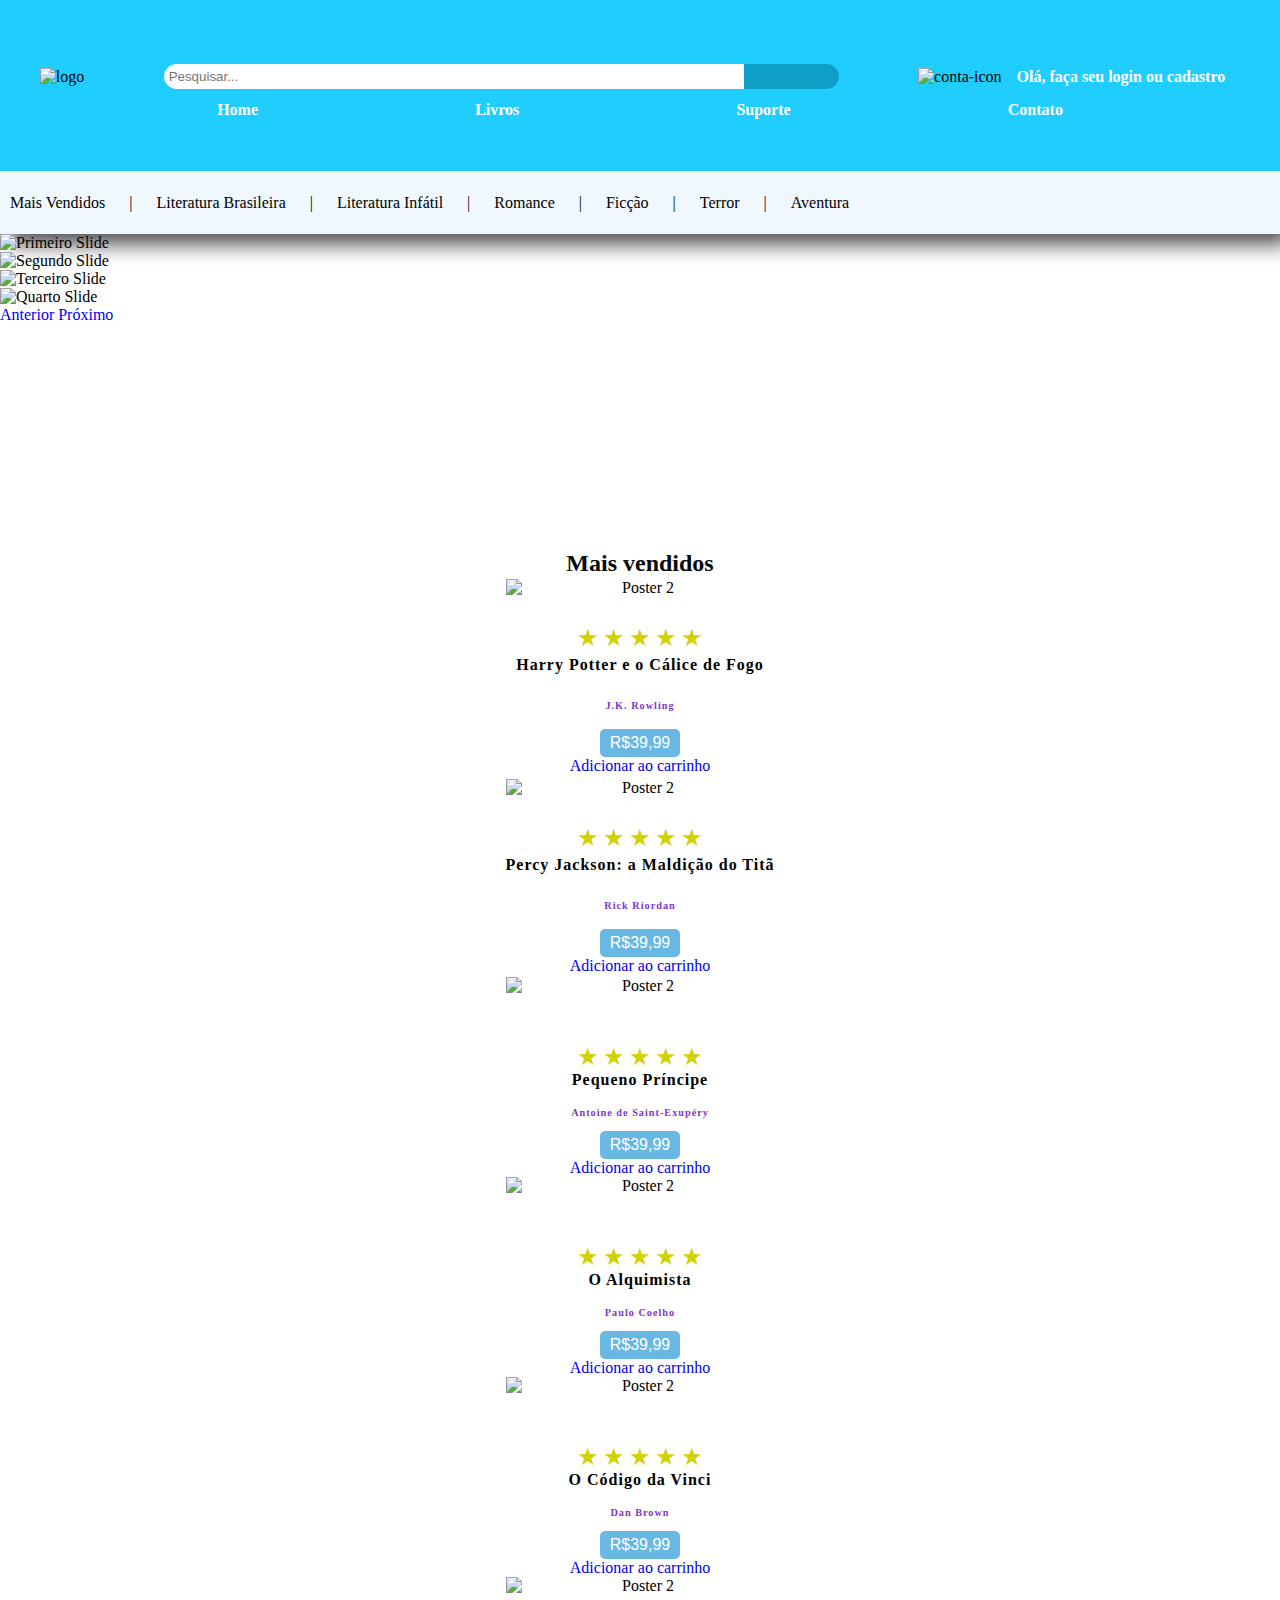
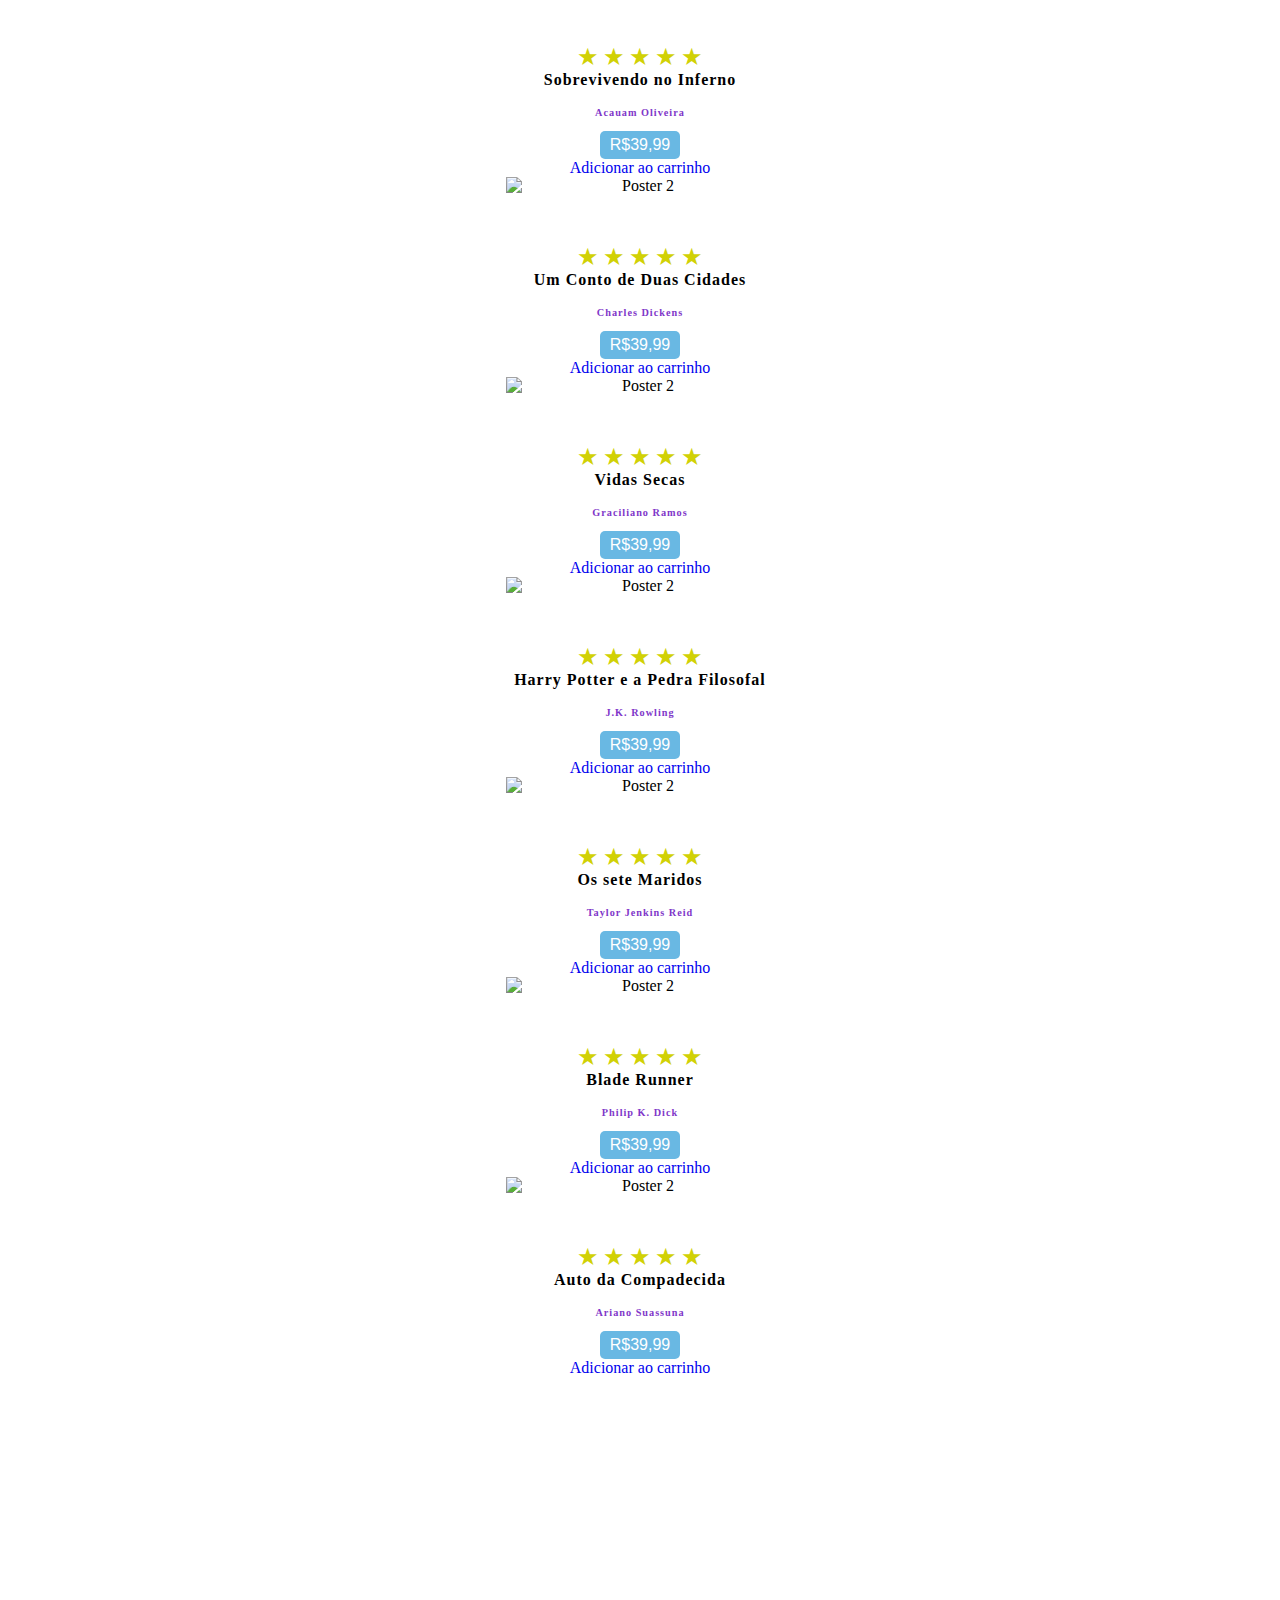
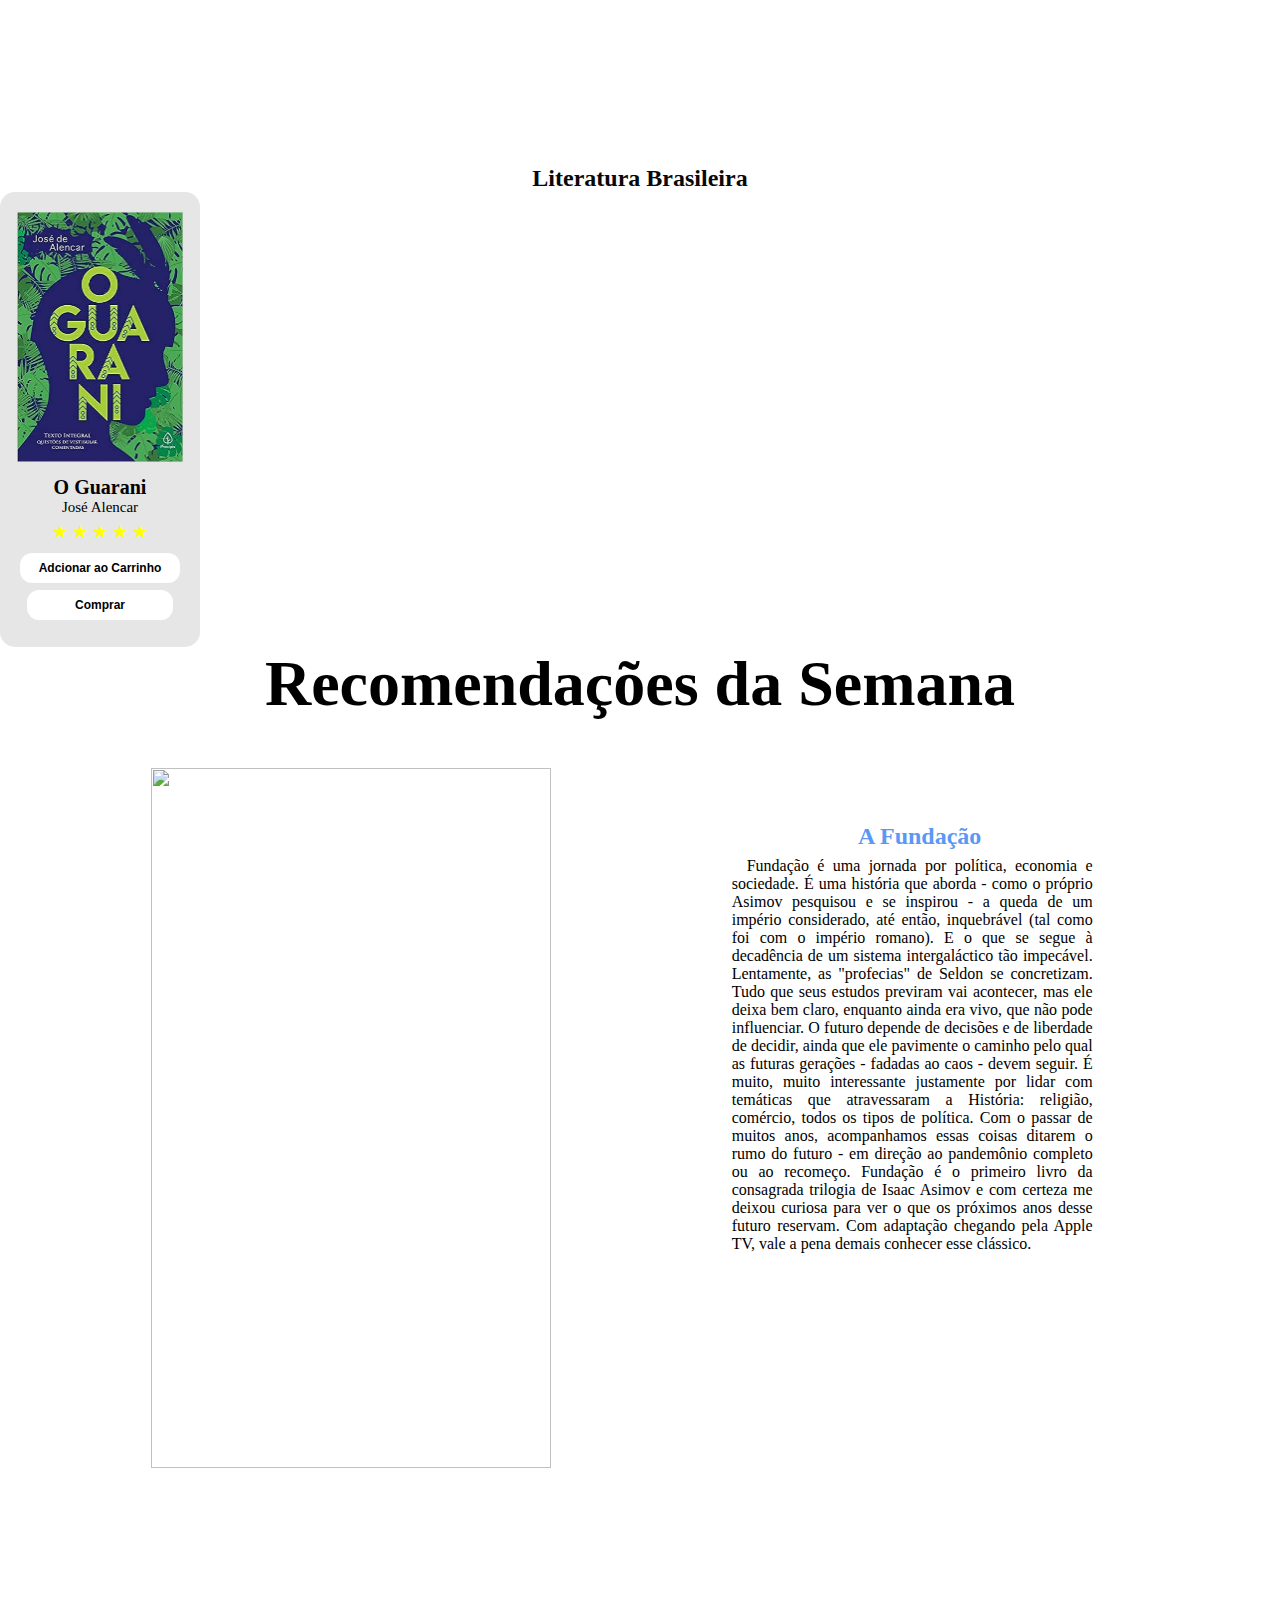
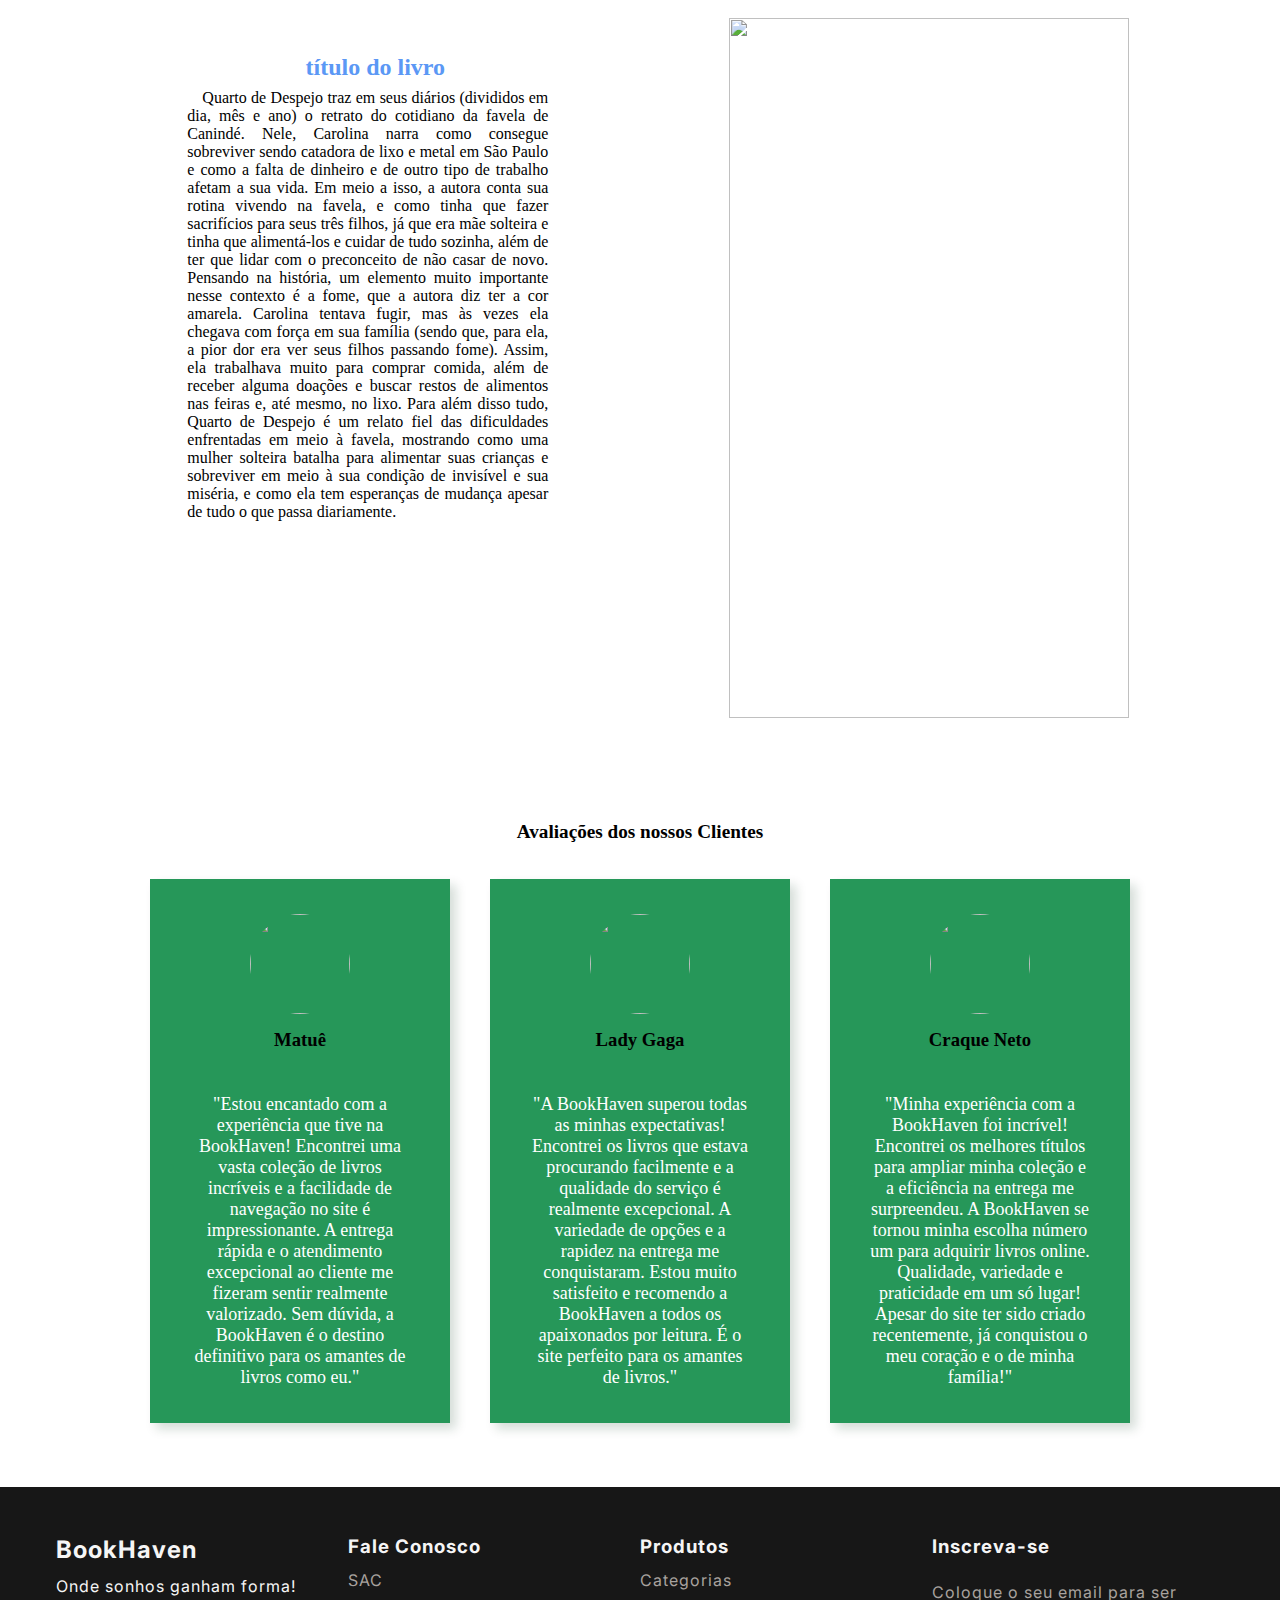
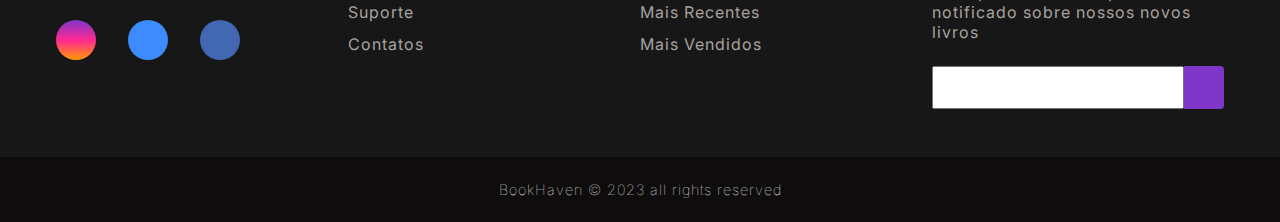
==== teste/index.html @ fdccdb73 "subindo" ====
<!DOCTYPE html>
<html lang="pt-br">

<head>
    <meta charset="UTF-8">
    <meta name="viewport" content="width=device-width, initial-scale=1.0">
    <title>Bookhaven</title>
    <link rel="stylesheet" href="style.css">

    <!-- Link importado para os ícones das redes sociais do footer -->
    <link rel="stylesheet" href="https://cdnjs.cloudflare.com/ajax/libs/font-awesome/6.4.0/css/all.min.css"
        integrity="sha512-iecdLmaskl7CVkqkXNQ/ZH/XLlvWZOJyj7Yy7tcenmpD1ypASozpmT/E0iPtmFIB46ZmdtAc9eNBvH0H/ZpiBw=="
        crossorigin="anonymous" referrerpolicy="no-referrer" />
        <link href="https://cdn.jsdelivr.net/npm/remixicon@3.2.0/fonts/remixicon.css" rel="stylesheet">
    <!-- Link Bootstrap -->
    <link rel="stylesheet" href="https://stackpath.bootstrapcdn.com/bootstrap/4.1.3/css/bootstrap.min.css"
        integrity="sha384-MCw98/SFnGE8fJT3GXwEOngsV7Zt27NXFoaoApmYm81iuXoPkFOJwJ8ERdknLPMO" crossorigin="anonymous">


    <!-- Link de fontes para os textos -->
    <link href="https://fonts.googleapis.com/css2?family=Poppins:ital,wght@1,600&display=swap" rel="stylesheet">
</head>

<body><header class="container-header">
        <section class="cabecalho">
            <section class="container-cabecalho">
                <div class="icon-logo-card">
                    <img src="img/icons/navIcon.png" alt="logo" class="icon-logo">
                    <!-- img/icons/navIcon.png -->
                </div>
                <div class="menu-pesquisa">
                    <input type="search" name="search_input" id="search_input" placeholder="Pesquisar...">
                    <i class="fa fa-search"></i>
                </div>
                <div class="cadastro">
                    <img src="" alt="conta-icon">
                    <span>Olá, faça seu <a href="">login</a> ou <a href="">cadastro</a></span>
                </div>
            </section>
            <div class="link-menu">
                <a href="">Home</a>
                <a href="">Livros</a>
                <a href="">Suporte</a>
                <a href="">Contato</a>
            </div>
        </section>
        <nav class="navMenu">
            <section class="categorias-container">
                <div class="cat-links">
                    <a href="" class="menu-categorias-link">Mais Vendidos</a>
                    <a href="" class="menu-categorias-link">|</a>
                    <a href="" class="menu-categorias-link">Literatura Brasileira</a>
                    <a href="" class="menu-categorias-link">|</a>
                    <a href="" class="menu-categorias-link">Literatura Infátil</a>
                    <a href="" class="menu-categorias-link">|</a>
                    <a href="" class="menu-categorias-link">Romance</a>
                    <a href="" class="menu-categorias-link">|</a>
                    <a href="" class="menu-categorias-link">Ficção</a>
                    <a href="" class="menu-categorias-link">|</a>
                    <a href="" class="menu-categorias-link">Terror</a>
                    <a href="" class="menu-categorias-link">|</a>
                    <a href="" class="menu-categorias-link">Aventura</a>
                </div>
                <div class="car-fav">
                    <a href=""><i class="fa-regular fa-heart"></i></a>
                    <a href=""><i class="ri-shopping-cart-line"></i></a>
                </div>
            </section>
        </nav>
    </header>

    <!-- CARROSEL - IMAGEM GENERICA, TENTE COLOCAR PRA CIMA NO TOPO -->
    <!-- CARROSEL - IMAGEM GENERICA, TENTE COLOCAR PRA CIMA NO TOPO -->
    <div id="carouselExampleControls" class="carousel slide" data-ride="carousel">
        <div class="carousel-inner">
            <div class="carousel-item active">
                <img class="d-block w-100" src="img/banners/carrossel1.png" alt="Primeiro Slide"
                    style="width: 960px; height: 680px;">
            </div>
            <div class="carousel-item">
                <img class="d-block w-100" src="img/banners/carrossel2.png" alt="Segundo Slide"
                    style="width: 960px; height: 680px;">
            </div>
            <div class="carousel-item">
                <img class="d-block w-100" src="img/banners/carrossel3.png" alt="Terceiro Slide"
                    style="width: 960px; height: 680px;">
            </div>
            <div class="carousel-item">
                <img class="d-block w-100" src="img/banners/carrossel4.png" alt="Quarto Slide"
                    style="width: 960px; height: 680px;">
            </div>
        </div>
        <a class="carousel-control-prev" href="#carouselExampleControls" role="button" data-slide="prev">
            <span class="carousel-control-prev-icon" aria-hidden="true"></span>
            <span class="sr-only">Anterior</span>
        </a>
        <a class="carousel-control-next" href="#carouselExampleControls" role="button" data-slide="next">
            <span class="carousel-control-next-icon" aria-hidden="true"></span>
            <span class="sr-only">Próximo</span>
        </a>
    </div>
    <br><br><br><br><br><br><br><br><br>

    <!-- CARROSEL DE CARDS  -->

    <div class="titulo-cards">
        <h2>Mais vendidos</h2>
    </div>

    <div class="container-fluid">
        <div id="cardCarousel" class="carousel slide" data-ride="carousel">
            <div class="carousel-inner">
                <div class="carousel-item active">
                    <div class="row">
                        <div class="col-md-3">
                            <div class="event-card animate__animated animate__fadeIn">
                                <div class="event-card animate__animated animate__fadeIn">
                                    <div class="card-body">
                                        <img src="img/livros/Harry Potter e o Cálice de Fogo.jpg" alt="Poster 2"
                                            class="product-image"><br>
                                        <div class="rating">
                                            <span class="star">&#9733;</span>
                                            <span class="star">&#9733;</span>
                                            <span class="star">&#9733;</span>
                                            <span class="star">&#9733;</span>
                                            <span class="star">&#9733;</span>
                                        </div>
                                        <strong class="product-title">Harry Potter e o Cálice de Fogo</strong> <br>
                                        <strong class="author-title">J.K. Rowling</strong>
                                        <div class="product-price-container">
                                            <button class="styled-button">R$39,99</button> <br>
                                            <a href="#" class="button-hover-background">Adicionar ao carrinho</a>
                                        </div>
                                    </div>

                                </div>
                            </div>
                        </div>
                        <div class="col-md-3">
                            <div class="event-card animate__animated animate__fadeIn">
                                <div class="event-card animate__animated animate__fadeIn">
                                    <div class="card-body">
                                        <img src="img/livros/Percy Jackson a Maldição do Titã.jpg" alt="Poster 2"
                                            class="product-image"><br>
                                        <div class="rating">
                                            <span class="star">&#9733;</span>
                                            <span class="star">&#9733;</span>
                                            <span class="star">&#9733;</span>
                                            <span class="star">&#9733;</span>
                                            <span class="star">&#9733;</span>
                                        </div>
                                        <strong class="product-title">Percy Jackson: a Maldição do Titã</strong> <br>
                                        <strong class="author-title">Rick Riordan</strong>
                                        <div class="product-price-container">
                                            <button class="styled-button">R$39,99</button> <br>
                                            <a href="#" class="button-hover-background">Adicionar ao carrinho</a>
                                        </div>
                                    </div>

                                </div>
                            </div>
                        </div>
                        <div class="col-md-3">
                            <div class="event-card animate__animated animate__fadeIn">
                                <div class="event-card animate__animated animate__fadeIn">
                                    <div class="card-body">
                                        <img src="img/livros/O Pequeno Principe.jpg" alt="Poster 2"
                                            class="product-image" height="510px"><br>
                                        <div class="rating">
                                            <span class="star">&#9733;</span>
                                            <span class="star">&#9733;</span>
                                            <span class="star">&#9733;</span>
                                            <span class="star">&#9733;</span>
                                            <span class="star">&#9733;</span>
                                        </div>
                                        <strong class="product-title">Pequeno Príncipe</strong> <br>
                                        <strong class="author-title">Antoine de Saint-Exupéry</strong>
                                        <div class="product-price-container">
                                            <button class="styled-button">R$39,99</button> <br>
                                            <a href="#" class="button-hover-background">Adicionar ao carrinho</a>
                                        </div>
                                    </div>

                                </div>
                            </div>
                        </div>
                        <div class="col-md-3">
                            <div class="event-card animate__animated animate__fadeIn">
                                <div class="event-card animate__animated animate__fadeIn">
                                    <div class="card-body">
                                        <img src="img/livros/o Alquimista.png" alt="Poster 2" class="product-image"
                                            height="510px"><br>
                                        <div class="rating">
                                            <span class="star">&#9733;</span>
                                            <span class="star">&#9733;</span>
                                            <span class="star">&#9733;</span>
                                            <span class="star">&#9733;</span>
                                            <span class="star">&#9733;</span>
                                        </div>
                                        <strong class="product-title">O Alquimista</strong> <br>
                                        <strong class="author-title">Paulo Coelho</strong>
                                        <div class="product-price-container">
                                            <button class="styled-button">R$39,99</button> <br>
                                            <a href="#" class="button-hover-background">Adicionar ao carrinho</a>
                                        </div>
                                    </div>

                                </div>
                            </div>
                        </div>
                        <a class="carousel-control-prev" href="#cardCarousel" role="button" data-slide="prev">
                            <span class="carousel-control-prev-icon" aria-hidden="true"></span>
                            <span class="sr-only"></span>
                        </a>
                        <a class="carousel-control-next" href="#cardCarousel" role="button" data-slide="next">
                            <span class="carousel-control-next-icon" aria-hidden="true"></span>
                            <span class="sr-only"></span>
                        </a>
                    </div>
                </div>


                <div class="carousel-item">
                    <div class="row">
                        <div class="col-md-3">
                            <div class="event-card animate__animated animate__fadeIn">
                                <div class="event-card animate__animated animate__fadeIn">
                                    <div class="card-body">
                                        <img src="img/livros/O Codigo Da Vinci.png" alt="Poster 2" class="product-image"
                                            height="510px"> <br>
                                            <div class="rating">
                                                <span class="star">&#9733;</span>
                                                <span class="star">&#9733;</span>
                                                <span class="star">&#9733;</span>
                                                <span class="star">&#9733;</span>
                                                <span class="star">&#9733;</span>
                                            </div>
                                        <strong class="product-title">O Código da Vinci</strong> <br>
                                        <strong class="author-title">Dan Brown</strong>
                                        <div class="product-price-container">
                                            <button class="styled-button">R$39,99</button> <br>
                                            <a href="#" class="button-hover-background">Adicionar ao carrinho</a>
                                        </div>
                                    </div>

                                </div>
                            </div>
                        </div>
                        <div class="col-md-3">
                            <div class="event-card animate__animated animate__fadeIn">
                                <div class="event-card animate__animated animate__fadeIn">
                                    <div class="card-body">
                                        <img src="img/livros/Sobrevivendo no Inferno.jpg" alt="Poster 2"
                                            class="product-image" height="510px"> <br>
                                            <div class="rating">
                                                <span class="star">&#9733;</span>
                                                <span class="star">&#9733;</span>
                                                <span class="star">&#9733;</span>
                                                <span class="star">&#9733;</span>
                                                <span class="star">&#9733;</span>
                                            </div>
                                        <strong class="product-title">Sobrevivendo no Inferno</strong> <br>
                                        <strong class="author-title">Acauam Oliveira</strong>
                                        <div class="product-price-container">
                                            <button class="styled-button">R$39,99</button> <br>
                                            <a href="#" class="button-hover-background">Adicionar ao carrinho</a>
                                        </div>
                                    </div>

                                </div>
                            </div>
                        </div>
                        <div class="col-md-3">
                            <div class="event-card animate__animated animate__fadeIn">
                                <div class="event-card animate__animated animate__fadeIn">
                                    <div class="card-body">
                                        <img src="img/livros/Um Conto de Duas Cidades.png" alt="Poster 2"
                                            class="product-image" height="510px"> <br>
                                            <div class="rating">
                                                <span class="star">&#9733;</span>
                                                <span class="star">&#9733;</span>
                                                <span class="star">&#9733;</span>
                                                <span class="star">&#9733;</span>
                                                <span class="star">&#9733;</span>
                                            </div>
                                        <strong class="product-title">Um Conto de Duas Cidades</strong> <br>
                                        <strong class="author-title">Charles Dickens</strong>
                                        <div class="product-price-container">
                                            <button class="styled-button">R$39,99</button> <br>
                                            <a href="#" class="button-hover-background">Adicionar ao carrinho</a>
                                        </div>
                                    </div>
                                </div>
                            </div>
                        </div>
                        <div class="col-md-3">
                            <div class="event-card animate__animated animate__fadeIn">
                                <div class="event-card animate__animated animate__fadeIn">
                                    <div class="card-body">
                                        <img src="img/livros/Vidas Secas.jpg" alt="Poster 2" class="product-image"
                                            height="510px"> <br>
                                            <div class="rating">
                                                <span class="star">&#9733;</span>
                                                <span class="star">&#9733;</span>
                                                <span class="star">&#9733;</span>
                                                <span class="star">&#9733;</span>
                                                <span class="star">&#9733;</span>
                                            </div>
                                        <strong class="product-title">Vidas Secas</strong> <br>
                                        <strong class="author-title">Graciliano Ramos</strong>
                                        <div class="product-price-container">
                                            <button class="styled-button">R$39,99</button> <br>
                                            <a href="#" class="button-hover-background">Adicionar ao carrinho</a>
                                        </div>
                                    </div>

                                </div>
                            </div>
                        </div>

                    </div>
                </div>

                <div class="carousel-item">
                    <div class="row">
                        <div class="col-md-3">
                            <div class="event-card animate__animated animate__fadeIn">
                                <div class="event-card animate__animated animate__fadeIn">
                                    <div class="card-body">
                                        <img src="img/livros/Harry Potter Pedra Filosofal.png" alt="Poster 2" class="product-image"
                                            height="510px"> <br>
                                            <div class="rating">
                                                <span class="star">&#9733;</span>
                                                <span class="star">&#9733;</span>
                                                <span class="star">&#9733;</span>
                                                <span class="star">&#9733;</span>
                                                <span class="star">&#9733;</span>
                                            </div>
                                        <strong class="product-title">Harry Potter e a Pedra Filosofal</strong> <br>
                                        <strong class="author-title">J.K. Rowling</strong>
                                        <div class="product-price-container">
                                            <button class="styled-button">R$39,99</button> <br>
                                            <a href="#" class="button-hover-background">Adicionar ao carrinho</a>
                                        </div>
                                    </div>

                                </div>
                            </div>
                        </div>
                        <div class="col-md-3">
                            <div class="event-card animate__animated animate__fadeIn">
                                <div class="event-card animate__animated animate__fadeIn">
                                    <div class="card-body">
                                        <img src="img/livros/Os Sete Maridos.jpg" alt="Poster 2"
                                            class="product-image" height="510px"> <br>
                                            <div class="rating">
                                                <span class="star">&#9733;</span>
                                                <span class="star">&#9733;</span>
                                                <span class="star">&#9733;</span>
                                                <span class="star">&#9733;</span>
                                                <span class="star">&#9733;</span>
                                            </div>
                                        <strong class="product-title">Os sete Maridos</strong> <br>
                                        <strong class="author-title">Taylor Jenkins Reid</strong>
                                        <div class="product-price-container">
                                            <button class="styled-button">R$39,99</button> <br>
                                            <a href="#" class="button-hover-background">Adicionar ao carrinho</a>
                                        </div>
                                    </div>

                                </div>
                            </div>
                        </div>
                        <div class="col-md-3">
                            <div class="event-card animate__animated animate__fadeIn">
                                <div class="event-card animate__animated animate__fadeIn">
                                    <div class="card-body">
                                        <img src="img/livros/Um Conto de Duas Cidades.png" alt="Poster 2"
                                            class="product-image" height="510px"> <br>
                                            <div class="rating">
                                                <span class="star">&#9733;</span>
                                                <span class="star">&#9733;</span>
                                                <span class="star">&#9733;</span>
                                                <span class="star">&#9733;</span>
                                                <span class="star">&#9733;</span>
                                            </div>
                                        <strong class="product-title">Blade Runner</strong> <br>
                                        <strong class="author-title">Philip K. Dick</strong>
                                        <div class="product-price-container">
                                            <button class="styled-button">R$39,99</button> <br>
                                            <a href="#" class="button-hover-background">Adicionar ao carrinho</a>
                                        </div>
                                    </div>
                                </div>
                            </div>
                        </div>
                        <div class="col-md-3">
                            <div class="event-card animate__animated animate__fadeIn">
                                <div class="event-card animate__animated animate__fadeIn">
                                    <div class="card-body">
                                        <img src="img/livros/Vidas Secas.jpg" alt="Poster 2" class="product-image"
                                            height="510px"> <br>
                                            <div class="rating">
                                                <span class="star">&#9733;</span>
                                                <span class="star">&#9733;</span>
                                                <span class="star">&#9733;</span>
                                                <span class="star">&#9733;</span>
                                                <span class="star">&#9733;</span>
                                            </div>
                                        <strong class="product-title">Auto da Compadecida</strong> <br>
                                        <strong class="author-title">Ariano Suassuna</strong>
                                        <div class="product-price-container">
                                            <button class="styled-button">R$39,99</button> <br>
                                            <a href="#" class="button-hover-background">Adicionar ao carrinho</a>
                                        </div>
                                    </div>

                                </div>
                            </div>
                        </div>

                    </div>
                </div>

            </div>
            <a class="carousel-control-prev" href="#cardCarousel" role="button" data-slide="prev">
                <span class="carousel-control-prev-icon" aria-hidden="true"></span>
                <span class="sr-only"></span>
            </a>
            <a class="carousel-control-next" href="#cardCarousel" role="button" data-slide="next">
                <span class="carousel-control-next-icon" aria-hidden="true"></span>
                <span class="sr-only"></span>
            </a>
        </div>
    </div>


    <br><br><br><br><br><br><br><br><br><br><br><br><br><br><br><br><br><br>

    <div class="titulo-cards">
        <h2>Literatura Brasileira</h2>
    </div>

    <div class=" container">
        <div class="subContent">

            <div class="subCard">
                <div class="subCard-content">
                    <div class="subCardImage">
                        <img src="img/O Guarani.jpg" alt="" style="height: 250px;">
                    </div>

                    <div class="book-author">
                        <span class="book">O Guarani</span>
                        <span class="author">José Alencar</span>
                    </div>

                    <div class="feedback">
                        <span class="like">&#9733;</span>
                        <span class="like">&#9733;</span>
                        <span class="like">&#9733;</span>
                        <span class="like">&#9733;</span>
                        <span class="like">&#9733;</span>
                    </div>

                    <div class="button">
                        <button class="addCarrinho">Adcionar ao Carrinho</button>
                        <button class="comprar" style="margin: 7px;">Comprar</button>
                    </div>
                </div>
            </div>
        </div>
    </div>



    <!-- Recomendações da Semana -->
    <div class="recomendacoes-semana">
        <h1>Recomendações da Semana</h1>
    </div>


    <section class="recomendacao">
        <div class="container-recomendacoes">

            <img src="img/livros/Fundação.png" alt=""> <!-- Colocar a imagem do livro aqui -->
            <section class="texto">
                <h2 class="titulo">A Fundação</h2>
                <p class="paragrafo">Fundação é uma jornada por política, economia e sociedade. É uma história que aborda - como o próprio Asimov pesquisou e se inspirou - a queda de um império considerado, até então, inquebrável (tal como foi com o império romano). E o que se segue à decadência de um sistema intergaláctico tão impecável.

                    Lentamente, as "profecias" de Seldon se concretizam. Tudo que seus estudos previram vai acontecer, mas ele deixa bem claro, enquanto ainda era vivo, que não pode influenciar. O futuro depende de decisões e de liberdade de decidir, ainda que ele pavimente o caminho pelo qual as futuras gerações - fadadas ao caos - devem seguir.
                    
                    É muito, muito interessante justamente por lidar com temáticas que atravessaram a História: religião, comércio, todos os tipos de política. Com o passar de muitos anos, acompanhamos essas coisas ditarem o rumo do futuro - em direção ao pandemônio completo ou ao recomeço. Fundação é o primeiro livro da consagrada trilogia de Isaac Asimov e com certeza me deixou curiosa para ver o que os próximos anos desse futuro reservam. Com adaptação chegando pela Apple TV, vale a pena demais conhecer esse clássico.
                </p>
            </section>
        </div>

        <div class="container-recomendacoes2">

            <section class="texto2">
                <h2 class="titulo">título do livro</h2>
                <p class="paragrafo">Quarto de Despejo traz em seus diários (divididos em dia, mês e ano) o retrato do cotidiano da favela de Canindé. Nele, Carolina narra como consegue sobreviver sendo catadora de lixo e metal em São Paulo e como a falta de dinheiro e de outro tipo de trabalho afetam a sua vida.

                    Em meio a isso, a autora conta sua rotina vivendo na favela, e como tinha que fazer sacrifícios para seus três filhos, já que era mãe solteira e tinha que alimentá-los e cuidar de tudo sozinha, além de ter que lidar com o preconceito de não casar de novo. Pensando na história, um elemento muito importante nesse contexto é a fome, que a autora diz ter a cor amarela. Carolina tentava fugir, mas às vezes ela chegava com força em sua família (sendo que, para ela, a pior dor era ver seus filhos passando fome). Assim, ela trabalhava muito para comprar comida, além de receber alguma doações e buscar restos de alimentos nas feiras e, até mesmo, no lixo. Para além disso tudo, Quarto de Despejo é um relato fiel das dificuldades enfrentadas em meio à favela, mostrando como uma mulher solteira batalha para alimentar suas crianças e sobreviver em meio à sua condição de invisível e sua miséria, e como ela tem esperanças de mudança apesar de tudo o que passa diariamente.
                </p>
            </section>

            <img src="img/livros/Quarto do Despejo.jpg" alt=""> <!-- Colocar a imagem do livro aqui -->
        </div>

    </section>

    <!-- Avaliações dos Clientes -->
    <div class="titulo-avaliacoes">
        <h2>Avaliações dos nossos Clientes</h2>
    </div> <br> <br>

   <section class="cards-avaliacoes">
    <div class="card-avaliacao">
        <img class="user" src="imgAvaliacoes/matue.jpg" alt="">
        <h3>Matuê</h3>
        <div class="stars-avaliacao">
            <img class="star-user" src="imgAvaliacoes/star.svg" alt="">
            <img class="star-user" src="imgAvaliacoes/star.svg" alt="">
            <img class="star-user" src="imgAvaliacoes/star.svg" alt="">
            <img class="star-user" src="imgAvaliacoes/star.svg" alt="">
            <img class="star-user" src="imgAvaliacoes/star.svg" alt="">
        </div>

        <p>"Estou encantado com a experiência que tive na BookHaven! Encontrei uma vasta coleção de livros incríveis e a facilidade de navegação no site é impressionante. A entrega rápida e o atendimento excepcional ao cliente me fizeram sentir realmente valorizado. Sem dúvida, a BookHaven é o destino definitivo para os amantes de livros como eu."</p>

    </div>

    <div class="card-avaliacao">
        <img class="user" src="imgAvaliacoes/budah.jpg" alt="">
        <h3>Lady Gaga</h3>
        <div class="stars-avaliacao">
            <img class="star-user" src="imgAvaliacoes/star.svg" alt="">
            <img class="star-user" src="imgAvaliacoes/star.svg" alt="">
            <img class="star-user" src="imgAvaliacoes/star.svg" alt="">
            <img class="star-user" src="imgAvaliacoes/star.svg" alt="">
            <img class="star-user" src="imgAvaliacoes/star.svg" alt="">
        </div>

        <p>"A BookHaven superou todas as minhas expectativas! Encontrei os livros que estava procurando facilmente e a qualidade do serviço é realmente excepcional. A variedade de opções e a rapidez na entrega me conquistaram. Estou muito satisfeito e recomendo a BookHaven a todos os apaixonados por leitura. É o site perfeito para os amantes de livros."</p>
        
    </div>

    <div class="card-avaliacao">
        <img class="user" src="imgAvaliacoes/vino.jpg" alt="">
        <h3>Craque Neto</h3>
        <div class="stars-avaliacao">
            <img class="star-user" src="imgAvaliacoes/star.svg" alt="">
            <img class="star-user" src="imgAvaliacoes/star.svg" alt="">
            <img class="star-user" src="imgAvaliacoes/star.svg" alt="">
            <img class="star-user" src="imgAvaliacoes/star.svg" alt="">
            <img class="star-user" src="imgAvaliacoes/star.svg" alt="">
        </div>

        <p>"Minha experiência com a BookHaven foi incrível! Encontrei os melhores títulos para ampliar minha coleção e a eficiência na entrega me surpreendeu. A BookHaven se tornou minha escolha número um para adquirir livros online. Qualidade, variedade e praticidade em um só lugar! Apesar do site ter sido criado recentemente, já conquistou o meu coração e o de minha família!"</p>
        
    </div>
   </section>

    <!-- Rodapé do site -->
    <footer>
        <div id="footer_content">
            <div id="footer_contacts">
                <h2>BookHaven</h2>
                <p>Onde sonhos ganham forma!</p>

                <div id="footer_social_media">
                    <a href="https://www.instagram.com" class="footer-link" id="instagram">
                        <i class="fa-brands fa-instagram"></i>
                    </a>

                    <a href="https://twitter.com" class="footer-link" id="twitter">
                        <i class="fa-brands fa-twitter"></i>
                    </a>

                    <a href="https://facebook.com" class="footer-link" id="facebook">
                        <i class="fa-brands fa-facebook"></i>
                    </a>
                </div>


            </div>

            <ul class="footer-list">
                <li>
                    <h3>Fale Conosco</h3>
                </li>

                <li>
                    <a href="" class="footer-link">SAC</a>
                </li>

                <li>
                    <a href="#" class="footer-link">Suporte</a>
                </li>

                <li>
                    <a href="#" class="footer-link">Contatos</a>
                </li>
            </ul>

            <ul class="footer-list">
                <li>
                    <h3>Produtos</h3>
                </li>

                <li>
                    <a href="#" class="footer-link">Categorias</a>
                </li>

                <li>
                    <a href="#" class="footer-link">Mais Recentes</a>
                </li>

                <li>
                    <a href="#" class="footer-link">Mais Vendidos</a>
                </li>
            </ul>

            <div id="footer_subscribe">
                <h3>Inscreva-se</h3>
                <p>Coloque o seu email para ser notificado sobre nossos novos livros</p>

                <div id="input_group">
                    <input type="email" id="email">
                    <button><i class="fa-regular fa-envelope"></i></button>
                </div>
            </div>

        </div>

        <div id="footer_copyright">
            BookHaven &#169
            2023 all rights reserved
        </div>
    </footer>
    <script src="js/home.js"></script>
</body>

<!-- Link Bootstrap -->
<script src="https://code.jquery.com/jquery-3.3.1.slim.min.js"
    integrity="sha384-q8i/X+965DzO0rT7abK41JStQIAqVgRVzpbzo5smXKp4YfRvH+8abtTE1Pi6jizo"
    crossorigin="anonymous"></script>

<script src="https://cdnjs.cloudflare.com/ajax/libs/popper.js/1.14.3/umd/popper.min.js"
    integrity="sha384-ZMP7rVo3mIykV+2+9J3UJ46jBk0WLaUAdn689aCwoqbBJiSnjAK/l8WvCWPIPm49"
    crossorigin="anonymous"></script>

<script src="https://stackpath.bootstrapcdn.com/bootstrap/4.1.3/js/bootstrap.min.js"
    integrity="sha384-ChfqqxuZUCnJSK3+MXmPNIyE6ZbWh2IMqE241rYiqJxyMiZ6OW/JmZQ5stwEULTy"
    crossorigin="anonymous"></script>

<script src="https://cdn.jsdelivr.net/npm/bootstrap@5.3.1/dist/js/bootstrap.bundle.min.js"
    integrity="sha384-HwwvtgBNo3bZJJLYd8oVXjrBZt8cqVSpeBNS5n7C8IVInixGAoxmnlMuBnhbgrkm"
    crossorigin="anonymous"></script>


</html>
---- teste/style.css ----
@import url('https://fonts.googleapis.com/css2?family=Inter:wght@100;200;300;400;500;600&family=Poppins:ital,wght@1,600&display=swap');


/* ---===<Standard>===--- */

* {
    margin: 0;
    padding: 0;
    box-sizing: border-box;
    text-decoration: none;
    list-style: none;
}

body{
    min-height: 100vh;
}

/* ---===<Header>===--- */

.container-header{
    /* position: fixed; */
    z-index: 1;
    width: 100%;
    box-shadow: 10px 10px 20px rgb(74, 74, 74);
}

.cabecalho{
    width: 100%;
    height: 19vh;
    background-color: #20cdff;
    display: flex;
    justify-content: center;
    align-items: center;
    flex-direction: column;
}

.cabecalho .container-cabecalho{
    display: flex;
    justify-content: space-around;
    flex-direction: row;
    align-items: center;  
    width: 100%;  
}

.cabecalho .container-cabecalho .icon-logo-card img
{
    width: 200px;
}
.cadastro{
    display: flex;
    align-items: center;
}

.cadastro a{
    text-decoration: none;
    color: rgb(255, 255, 255);
    transition: all 0.2s ease-in-out;
}

.cadastro a:hover{
    color: yellow;
    text-decoration: none;
}

.cadastro span{
    padding: 15px;
    color: white;
    font-weight: bold;
}


.cabecalho .container-cabecalho .menu-pesquisa{
    width: 75vh;
    background-color:#0e9fc7;
    border-radius: 15px;
    cursor: pointer;
    display: flex;
    justify-content: space-between;
    align-items: center;
}

.cabecalho .container-cabecalho .menu-pesquisa input{
    padding: 5px;
    width: 86%;
    border: 0px;
    border-top-left-radius: 15px;
    border-bottom-left-radius: 15px;
}

.cabecalho .container-cabecalho .menu-pesquisa i{
    padding: 5px;
    padding-right: 25px;
}

.cabecalho .link-menu{
    width:100%;
    display: flex;
    align-items: center;
    justify-content: space-evenly;
}

.cabecalho .link-menu a{
    color: white;
    text-decoration: none;
    font-weight: bold;
    transition: all 0.2s ease-in-out;
}

.cabecalho .link-menu a:hover{
    color: yellow;
}

.navMenu{
    width: 100%;
    height: 7vh;
    display: flex;
    align-items: center;
    background-color: aliceblue;
    font-weight: 400;
}

.categorias-container{
    display: flex;
    flex-direction: row;
    justify-content: space-between;
    align-items: center;
    width: 100%;
}

.car-fav{
    padding: 10px;
}

.car-fav i{
    padding: 10px;
    width: 40px;
    
}

.navMenu .cat-links a{
    padding: 10px;
    height: 100%;
    color: black;
    transition: all 200ms ease-in-out;
}

.navMenu .cat-links a:hover{
    background-color:   rgb(229, 229, 229);
    text-decoration: none;
}

/* ---===<Cards dos Mais Vendidos>===--- */
.titulo-cards{
    margin-top: 5%;
    display: flex; 
    justify-content: center; 
    color: rgb(8, 8, 8)
}
.author-title{
    color: #7f37c9;
    font-size: 0.8vw;
}
.card-body .product-title, .author-title{
    text-align: center;
    letter-spacing: 1px;
}

.container-fluid{
    display: flex;
    justify-content: space-around;
    align-items: center;
    text-align: center;
}
.rating {
    display: flex;
    justify-content: center;
    align-items: center;
    font-size: 24px; /* Ajuste o tamanho conforme necessário */
    color: rgb(209, 209, 5);
  }
  
  .star {
    margin: 0 2px; /* Espaçamento entre as estrelas */
  }

  .styled-button {
    margin-top: 5%;
    background-color: #69b8e3;
    border: none;
    color: white;
    padding: 5px 10px;
    border-radius: 5px;
    font-size: 16px;
    cursor: pointer;
    transition: background-color 0.3s ease;
  }
  
  .styled-button:hover {
    background-color: #489dd2;
    
    box-shadow: 0px 4px 6px rgba(0, 0, 0, 0.1); /* Sombra suave */
  }
.product-price{
    background-color: #78d2e9;
    border-radius: 0px 4px 0px 4px;
    border: none;
    cursor: pointer;
    font-size: 1.125rem;
    padding: 0px 0.25rem;
    color: #fff;
    transition: all 0.5 ease;
}
.product-price [type="button"]:hover{
    background: #c1ac9c;
}

/* ---===<Recomendações da Semana>===--- */

.recomendacoes-semana{
    text-align: center;
    font-size: 2em;
}
.recomendacao {
    width: 100%;
    display: flex;
    justify-content: center;
    align-items: center;
    flex-direction: column;
}

.container-recomendacoes{
    padding: 3%;
    display: flex;
    align-items: center;
    justify-content: center;
    width: 100%;
    margin: 1vh;
    margin-bottom: 5%;
    
    
}
.container-recomendacoes img{
    height: 700px;
    width: 400px;
}

.texto{
    display: flex;
    width: 30%;
    justify-content: center;
    align-items:center;
    margin: 15%;
    flex-direction: column;
    margin-top: 1%;
    text-align: justify;
    text-indent: 15px;
    margin-right: 3%;
}
.texto .titulo{
    color: #5b98f5;
    padding: 2%;
}

.container-recomendacoes2{
    
    padding: 3%;
    display: flex;
    align-items: center;
    justify-content: center;
    width: 100%;
    margin: 1vh;
    margin-bottom: 5%;
    
}

.container-recomendacoes2 img{
    height: 700px;
    width: 400px;
}

.texto2{
    display: flex;
    width: 30%;
    justify-content: center;
    align-items:center;
    margin: 15%;
    flex-direction: column;
    margin-top: 1%;
    text-align: justify;
    text-indent: 15px;
    margin-left: 3%;
}

.texto2 .titulo{
    color: #5b98f5;
    padding: 2%;
}

/* ---===<Avaliações dos clientes>===--- */
.titulo-avaliacoes{
    text-align: center;
    font-size: 0.8em;
}
.cards-avaliacoes{
    display: grid;
    grid-template-columns: repeat(3, 1fr);
    max-width: 980px;
    margin: 0 auto;
    grid-gap: 40px;
    color: #fff;
}
.card-avaliacao h3{
    color: black;
}
.card-avaliacao{
    background-color: rgb(38, 151, 89);
    display: flex;
    flex-direction: column;
    align-items: center;
    padding: 35px 40px;

    box-shadow: 6px 6px 10px rgba(9, 58, 29, 0.171);
}
.card-avaliacao h3{
    font-family: Rubik;
    margin-bottom: 5px;
}
.card-avaliacao p{
    margin-top: 20px;
    text-align: center;
    font-family: Roboto;
    font-size: 18px;
}
.card-avaliacao .user{
    width: 100px;
    height: 100px;
    border-radius: 50%;
    margin-bottom: 15px;
}
.card-avaliacao .star-user{
    width: 20px;
}

/* ---===<Footer>===--- */

footer{
    font-family: 'Inter', sans-serif;
    width: 100%;
    letter-spacing: 1px;
    color: #f5f5f5;
    margin-top: 5%;
}

#footer_content{
    background-color: #171717;
    display: grid;
    grid-template-columns: repeat(4, 1fr);
    padding: 3rem 3.5rem;
}

#footer_contacts h2{
    margin-bottom: 0.75rem;
}

#footer_social_media{
    display: flex;
    gap: 2rem;
    margin-top: 1.5rem;
}

#footer_social_media .footer-link{
    display: flex;
    align-items: center;
    justify-content: center;
    height: 2.5rem;
    width: 2.5rem;
    color: #f5f5f5;
    border-radius: 50%;
    transition: all 0.4s;
}

#instagram{
    background: linear-gradient(#7f37c9, #ff2992, #ff9807);
}

#facebook{
    background-color: #4267b3;
}

#twitter{
    background-color: #3E8AFF;
}

.footer-link{
    text-decoration: none;
}

#footer_social_media .footer-link:hover{
    opacity: 0.8;
}
#footer_social_media .footer-link i{
    font-size: 1.2rem;
}
.footer-list{
    display: flex;
    flex-direction: column;
    gap: 0.75rem;
    list-style: none;
}
.footer-list .footer-link{
    color: #a8a29e;
    transition: all 0.4s;
}
.footer-list .footer-link:hover{
    color: #7f37c9;
}
#footer_subscribe{
    display: flex;
    flex-direction: column;
    gap: 1.5rem;
}
#footer_subscribe p{
    color: #a8a29e;
}

#input_group{
    display: flex;
    align-items: center;
    background-color: 4px;
    border-radius: 4px;
}
#input_group input{
    padding: 0.75rem;
    width: 100%;
}
#input_group button{
    background-color: #7f37c9;
    border: none;
    color: #f5f5f5;
    padding: 0px 1.25rem;
    font-size: 1.125rem;
    height: 100%;
    border-radius: 0px 4px 4px 0px;
    cursor: pointer;
    transition: all 0.4s;
}

#input_group:hover{
    opacity: 0.8s;
}

#footer_copyright{
    display: flex;
    justify-content: center;
    background-color: #0e0c0c;
    font-size: 0.9rem;
    padding: 1.5rem;
    font-weight: 100;
}
@media screen and (max-width: 768px) {
    #footer_content{
        grid-template-columns: repeat(2, 1fr);
        gap: 2rem;
    }
}

@media screen and (max-width: 426px) {
    #footer_content{
        grid-template-columns: repeat(1, 1fr);
        padding: 3rem 2rem;
    }
}






.subCard .subCard .subCardImage{
    padding: 3px;
    background: rgb(255, 255, 255);
}

.subCard .subCard .subCardImage img{
   height: 100%;
   width: 100%;
   object-fit: cover;

}

.subCard {
   background: rgb(230, 230, 230);
   border-radius: 15px;
   border: #0e0c0c;
   width: 200px;
}


.subCard .subCard-content {
   display: flex;
   flex-direction: column;
   align-items: center;
   padding: 20px;
}

.subCard .book-author {
   display: flex;
   flex-direction: column;
   align-items: center;
   margin-top: 10px;
   color: rgb(0, 0, 0);
}

.subCard .feedback {
   display: flex;
   align-items:center;
   margin-top: 5px;
}

.subCard .like {
   font-size: 18px;
   margin: 0 2px;
   color: yellow;
}

.subCard .button {
   width: 100%;
   display: flex;
   justify-content: center;
   flex-direction: column;
   margin-top: 10px;
}

.subCard .button button{
   background: rgb(255, 255, 255);
   outline: none;
   border: none;
   padding: 8px 10px;
   border-radius: 12px;
   font-size: 12px;
   font-weight: 600;
   transition: all 0.3s ease;
}

.book-author .book {
   font-size: 20px;
   font-weight: 600;
}

.book-author .author {
   font-size: 15px;
   font-weight: 500;
}

.button button:hover {
   background: rgb(32, 186, 4);
}








.centralizar {
    display: flex;
    justify-content: center;
    align-items: center;
    height: 90vh;
}

.formulario {
    display: flex;
    align-items: center;
    border-radius: 20px;
    background-color: rgb(241, 240, 240);
}

.formImg img {
    max-width: 100%;
    height: auto;
    border-top-left-radius: 20px;
    border-bottom-left-radius: 20px;
}

.formTxt {
    display: flex;
    margin-left: 30px;
    margin-right: 30px;
    height: 475px;
    color: rgb(0, 0, 0);
    flex-direction: column;
    justify-content: space-evenly;
    text-align: center;
}

.formulario .formTxt h2 {
    display: flex;
    justify-content: center;
    font-family: "Arial Black", Gadget, sans-serif;
    color: rgb(97, 97, 97);
}

.formTxt #lenviar {
    margin-top: 10px;
    border-radius: 17px;
    padding: 9px;
    border-color: rgb(224, 224, 224);
    border: rgb(155, 155, 155);
    color: rgb(0, 0, 0);
    background: white;
}

.formTxt #lenviar:hover {
    transition: 0.35s;
    border-color: #20cdff;
    background-color: #20cdff;
    background: #20cdff;
    color: rgb(255, 255, 255);
}

.formTxt #lnome {
    border-radius: 17px;
    border-color: rgb(184, 184, 184);
    padding: 8px;
}

.formTxt #lemail {
    border-radius: 17px;
    border-color: rgb(184, 184, 184);
    padding: 8px;
}

.formTxt #lcomentario {
    border-radius: 17px;
    border-color: rgb(184, 184, 184);
    padding: 8px;
}

.formTxt .socialMediaIcons {
    display: flex;
    align-content: flex-end;
}

.socialMediaIcons {
    display: flex;
    justify-content: space-evenly;
}

.card {
    padding: 5px;
    padding-top: 10px;
}

.card-img-top {
    border: 2px solid;
    border-color: #d6d6d6;
    border-bottom-left-radius: 5px;
    border-bottom-right-radius: 5px;
}

.card-body {
    display: flex;
    flex-direction: column;
    justify-content: space-around;
    text-align: center;
    text-decoration: none;
    height: 200px;
  }

.btn-card {
    border-style: none;
    background-color: rgb(229, 229, 229);
    border-radius: 5px;
    padding: 5px;
}

.btn-card:hover {
    transition: 0.3s;
    background-color: #20cdff;
    color: white;
}
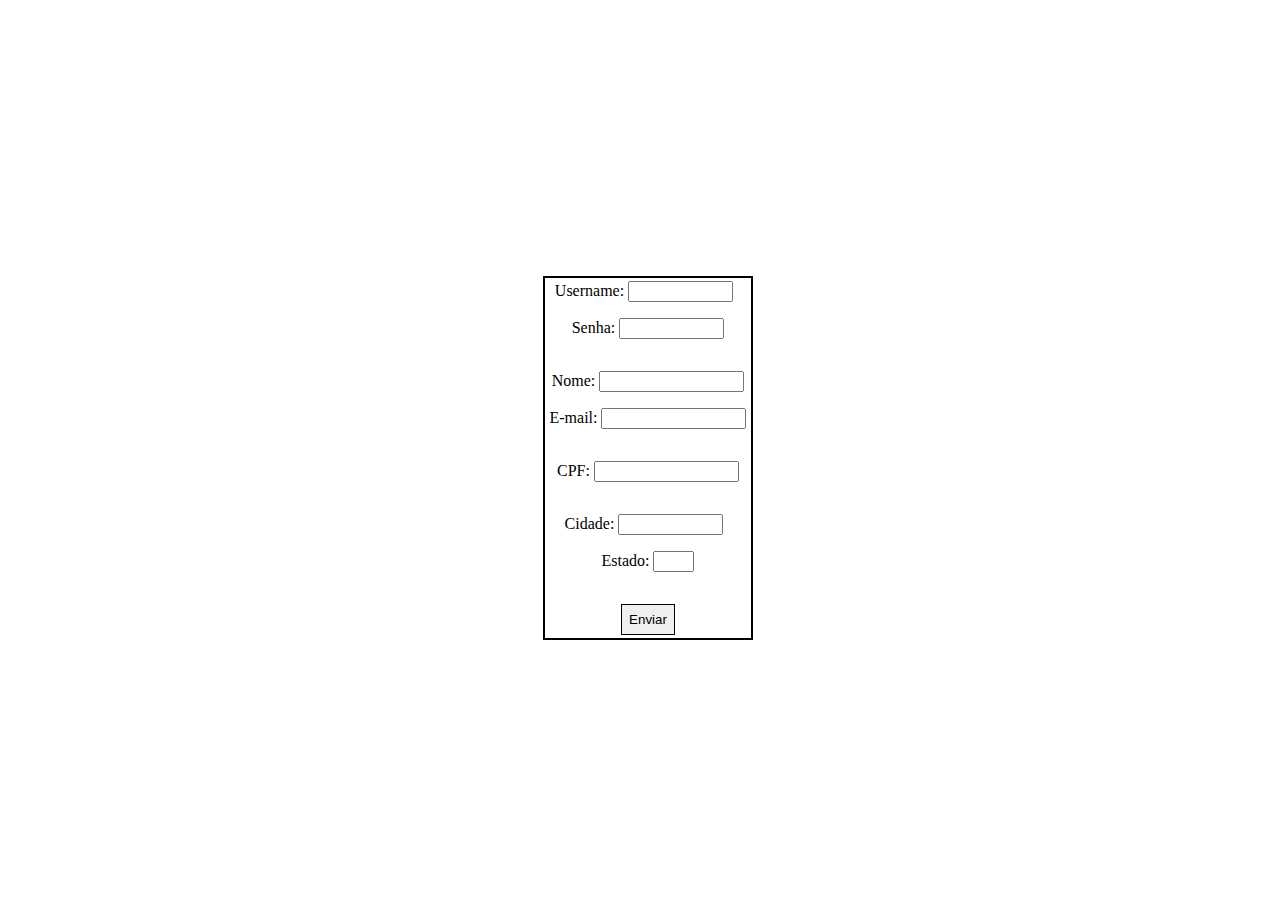
==== commit f4920225: "Backup" ====
--- a/teste/index.html
+++ b/teste/index.html
@@ -1,663 +1,56 @@
 <!DOCTYPE html>
-<html lang="pt-br">
+<html lang="en">
 
 <head>
     <meta charset="UTF-8">
     <meta name="viewport" content="width=device-width, initial-scale=1.0">
-    <title>Bookhaven</title>
     <link rel="stylesheet" href="style.css">
-
-    <!-- Link importado para os ícones das redes sociais do footer -->
-    <link rel="stylesheet" href="https://cdnjs.cloudflare.com/ajax/libs/font-awesome/6.4.0/css/all.min.css"
-        integrity="sha512-iecdLmaskl7CVkqkXNQ/ZH/XLlvWZOJyj7Yy7tcenmpD1ypASozpmT/E0iPtmFIB46ZmdtAc9eNBvH0H/ZpiBw=="
-        crossorigin="anonymous" referrerpolicy="no-referrer" />
-        <link href="https://cdn.jsdelivr.net/npm/remixicon@3.2.0/fonts/remixicon.css" rel="stylesheet">
-    <!-- Link Bootstrap -->
-    <link rel="stylesheet" href="https://stackpath.bootstrapcdn.com/bootstrap/4.1.3/css/bootstrap.min.css"
-        integrity="sha384-MCw98/SFnGE8fJT3GXwEOngsV7Zt27NXFoaoApmYm81iuXoPkFOJwJ8ERdknLPMO" crossorigin="anonymous">
-
-
-    <!-- Link de fontes para os textos -->
-    <link href="https://fonts.googleapis.com/css2?family=Poppins:ital,wght@1,600&display=swap" rel="stylesheet">
+    <title>Document</title>
 </head>
 
-<body><header class="container-header">
-        <section class="cabecalho">
-            <section class="container-cabecalho">
-                <div class="icon-logo-card">
-                    <img src="img/icons/navIcon.png" alt="logo" class="icon-logo">
-                    <!-- img/icons/navIcon.png -->
-                </div>
-                <div class="menu-pesquisa">
-                    <input type="search" name="search_input" id="search_input" placeholder="Pesquisar...">
-                    <i class="fa fa-search"></i>
-                </div>
-                <div class="cadastro">
-                    <img src="" alt="conta-icon">
-                    <span>Olá, faça seu <a href="">login</a> ou <a href="">cadastro</a></span>
-                </div>
-            </section>
-            <div class="link-menu">
-                <a href="">Home</a>
-                <a href="">Livros</a>
-                <a href="">Suporte</a>
-                <a href="">Contato</a>
-            </div>
-        </section>
-        <nav class="navMenu">
-            <section class="categorias-container">
-                <div class="cat-links">
-                    <a href="" class="menu-categorias-link">Mais Vendidos</a>
-                    <a href="" class="menu-categorias-link">|</a>
-                    <a href="" class="menu-categorias-link">Literatura Brasileira</a>
-                    <a href="" class="menu-categorias-link">|</a>
-                    <a href="" class="menu-categorias-link">Literatura Infátil</a>
-                    <a href="" class="menu-categorias-link">|</a>
-                    <a href="" class="menu-categorias-link">Romance</a>
-                    <a href="" class="menu-categorias-link">|</a>
-                    <a href="" class="menu-categorias-link">Ficção</a>
-                    <a href="" class="menu-categorias-link">|</a>
-                    <a href="" class="menu-categorias-link">Terror</a>
-                    <a href="" class="menu-categorias-link">|</a>
-                    <a href="" class="menu-categorias-link">Aventura</a>
-                </div>
-                <div class="car-fav">
-                    <a href=""><i class="fa-regular fa-heart"></i></a>
-                    <a href=""><i class="ri-shopping-cart-line"></i></a>
-                </div>
-            </section>
-        </nav>
-    </header>
+<body>
 
-    <!-- CARROSEL - IMAGEM GENERICA, TENTE COLOCAR PRA CIMA NO TOPO -->
-    <!-- CARROSEL - IMAGEM GENERICA, TENTE COLOCAR PRA CIMA NO TOPO -->
-    <div id="carouselExampleControls" class="carousel slide" data-ride="carousel">
-        <div class="carousel-inner">
-            <div class="carousel-item active">
-                <img class="d-block w-100" src="img/banners/carrossel1.png" alt="Primeiro Slide"
-                    style="width: 960px; height: 680px;">
-            </div>
-            <div class="carousel-item">
-                <img class="d-block w-100" src="img/banners/carrossel2.png" alt="Segundo Slide"
-                    style="width: 960px; height: 680px;">
-            </div>
-            <div class="carousel-item">
-                <img class="d-block w-100" src="img/banners/carrossel3.png" alt="Terceiro Slide"
-                    style="width: 960px; height: 680px;">
-            </div>
-            <div class="carousel-item">
-                <img class="d-block w-100" src="img/banners/carrossel4.png" alt="Quarto Slide"
-                    style="width: 960px; height: 680px;">
-            </div>
-        </div>
-        <a class="carousel-control-prev" href="#carouselExampleControls" role="button" data-slide="prev">
-            <span class="carousel-control-prev-icon" aria-hidden="true"></span>
-            <span class="sr-only">Anterior</span>
-        </a>
-        <a class="carousel-control-next" href="#carouselExampleControls" role="button" data-slide="next">
-            <span class="carousel-control-next-icon" aria-hidden="true"></span>
-            <span class="sr-only">Próximo</span>
-        </a>
-    </div>
-    <br><br><br><br><br><br><br><br><br>
+    <form method="POST" action="recebe_dados.php">
+        <div class="formulario">
 
-    <!-- CARROSEL DE CARDS  -->
-
-    <div class="titulo-cards">
-        <h2>Mais vendidos</h2>
-    </div>
-
-    <div class="container-fluid">
-        <div id="cardCarousel" class="carousel slide" data-ride="carousel">
-            <div class="carousel-inner">
-                <div class="carousel-item active">
-                    <div class="row">
-                        <div class="col-md-3">
-                            <div class="event-card animate__animated animate__fadeIn">
-                                <div class="event-card animate__animated animate__fadeIn">
-                                    <div class="card-body">
-                                        <img src="img/livros/Harry Potter e o Cálice de Fogo.jpg" alt="Poster 2"
-                                            class="product-image"><br>
-                                        <div class="rating">
-                                            <span class="star">&#9733;</span>
-                                            <span class="star">&#9733;</span>
-                                            <span class="star">&#9733;</span>
-                                            <span class="star">&#9733;</span>
-                                            <span class="star">&#9733;</span>
-                                        </div>
-                                        <strong class="product-title">Harry Potter e o Cálice de Fogo</strong> <br>
-                                        <strong class="author-title">J.K. Rowling</strong>
-                                        <div class="product-price-container">
-                                            <button class="styled-button">R$39,99</button> <br>
-                                            <a href="#" class="button-hover-background">Adicionar ao carrinho</a>
-                                        </div>
-                                    </div>
-
-                                </div>
-                            </div>
-                        </div>
-                        <div class="col-md-3">
-                            <div class="event-card animate__animated animate__fadeIn">
-                                <div class="event-card animate__animated animate__fadeIn">
-                                    <div class="card-body">
-                                        <img src="img/livros/Percy Jackson a Maldição do Titã.jpg" alt="Poster 2"
-                                            class="product-image"><br>
-                                        <div class="rating">
-                                            <span class="star">&#9733;</span>
-                                            <span class="star">&#9733;</span>
-                                            <span class="star">&#9733;</span>
-                                            <span class="star">&#9733;</span>
-                                            <span class="star">&#9733;</span>
-                                        </div>
-                                        <strong class="product-title">Percy Jackson: a Maldição do Titã</strong> <br>
-                                        <strong class="author-title">Rick Riordan</strong>
-                                        <div class="product-price-container">
-                                            <button class="styled-button">R$39,99</button> <br>
-                                            <a href="#" class="button-hover-background">Adicionar ao carrinho</a>
-                                        </div>
-                                    </div>
-
-                                </div>
-                            </div>
-                        </div>
-                        <div class="col-md-3">
-                            <div class="event-card animate__animated animate__fadeIn">
-                                <div class="event-card animate__animated animate__fadeIn">
-                                    <div class="card-body">
-                                        <img src="img/livros/O Pequeno Principe.jpg" alt="Poster 2"
-                                            class="product-image" height="510px"><br>
-                                        <div class="rating">
-                                            <span class="star">&#9733;</span>
-                                            <span class="star">&#9733;</span>
-                                            <span class="star">&#9733;</span>
-                                            <span class="star">&#9733;</span>
-                                            <span class="star">&#9733;</span>
-                                        </div>
-                                        <strong class="product-title">Pequeno Príncipe</strong> <br>
-                                        <strong class="author-title">Antoine de Saint-Exupéry</strong>
-                                        <div class="product-price-container">
-                                            <button class="styled-button">R$39,99</button> <br>
-                                            <a href="#" class="button-hover-background">Adicionar ao carrinho</a>
-                                        </div>
-                                    </div>
-
-                                </div>
-                            </div>
-                        </div>
-                        <div class="col-md-3">
-                            <div class="event-card animate__animated animate__fadeIn">
-                                <div class="event-card animate__animated animate__fadeIn">
-                                    <div class="card-body">
-                                        <img src="img/livros/o Alquimista.png" alt="Poster 2" class="product-image"
-                                            height="510px"><br>
-                                        <div class="rating">
-                                            <span class="star">&#9733;</span>
-                                            <span class="star">&#9733;</span>
-                                            <span class="star">&#9733;</span>
-                                            <span class="star">&#9733;</span>
-                                            <span class="star">&#9733;</span>
-                                        </div>
-                                        <strong class="product-title">O Alquimista</strong> <br>
-                                        <strong class="author-title">Paulo Coelho</strong>
-                                        <div class="product-price-container">
-                                            <button class="styled-button">R$39,99</button> <br>
-                                            <a href="#" class="button-hover-background">Adicionar ao carrinho</a>
-                                        </div>
-                                    </div>
-
-                                </div>
-                            </div>
-                        </div>
-                        <a class="carousel-control-prev" href="#cardCarousel" role="button" data-slide="prev">
-                            <span class="carousel-control-prev-icon" aria-hidden="true"></span>
-                            <span class="sr-only"></span>
-                        </a>
-                        <a class="carousel-control-next" href="#cardCarousel" role="button" data-slide="next">
-                            <span class="carousel-control-next-icon" aria-hidden="true"></span>
-                            <span class="sr-only"></span>
-                        </a>
-                    </div>
-                </div>
-
-
-                <div class="carousel-item">
-                    <div class="row">
-                        <div class="col-md-3">
-                            <div class="event-card animate__animated animate__fadeIn">
-                                <div class="event-card animate__animated animate__fadeIn">
-                                    <div class="card-body">
-                                        <img src="img/livros/O Codigo Da Vinci.png" alt="Poster 2" class="product-image"
-                                            height="510px"> <br>
-                                            <div class="rating">
-                                                <span class="star">&#9733;</span>
-                                                <span class="star">&#9733;</span>
-                                                <span class="star">&#9733;</span>
-                                                <span class="star">&#9733;</span>
-                                                <span class="star">&#9733;</span>
-                                            </div>
-                                        <strong class="product-title">O Código da Vinci</strong> <br>
-                                        <strong class="author-title">Dan Brown</strong>
-                                        <div class="product-price-container">
-                                            <button class="styled-button">R$39,99</button> <br>
-                                            <a href="#" class="button-hover-background">Adicionar ao carrinho</a>
-                                        </div>
-                                    </div>
-
-                                </div>
-                            </div>
-                        </div>
-                        <div class="col-md-3">
-                            <div class="event-card animate__animated animate__fadeIn">
-                                <div class="event-card animate__animated animate__fadeIn">
-                                    <div class="card-body">
-                                        <img src="img/livros/Sobrevivendo no Inferno.jpg" alt="Poster 2"
-                                            class="product-image" height="510px"> <br>
-                                            <div class="rating">
-                                                <span class="star">&#9733;</span>
-                                                <span class="star">&#9733;</span>
-                                                <span class="star">&#9733;</span>
-                                                <span class="star">&#9733;</span>
-                                                <span class="star">&#9733;</span>
-                                            </div>
-                                        <strong class="product-title">Sobrevivendo no Inferno</strong> <br>
-                                        <strong class="author-title">Acauam Oliveira</strong>
-                                        <div class="product-price-container">
-                                            <button class="styled-button">R$39,99</button> <br>
-                                            <a href="#" class="button-hover-background">Adicionar ao carrinho</a>
-                                        </div>
-                                    </div>
-
-                                </div>
-                            </div>
-                        </div>
-                        <div class="col-md-3">
-                            <div class="event-card animate__animated animate__fadeIn">
-                                <div class="event-card animate__animated animate__fadeIn">
-                                    <div class="card-body">
-                                        <img src="img/livros/Um Conto de Duas Cidades.png" alt="Poster 2"
-                                            class="product-image" height="510px"> <br>
-                                            <div class="rating">
-                                                <span class="star">&#9733;</span>
-                                                <span class="star">&#9733;</span>
-                                                <span class="star">&#9733;</span>
-                                                <span class="star">&#9733;</span>
-                                                <span class="star">&#9733;</span>
-                                            </div>
-                                        <strong class="product-title">Um Conto de Duas Cidades</strong> <br>
-                                        <strong class="author-title">Charles Dickens</strong>
-                                        <div class="product-price-container">
-                                            <button class="styled-button">R$39,99</button> <br>
-                                            <a href="#" class="button-hover-background">Adicionar ao carrinho</a>
-                                        </div>
-                                    </div>
-                                </div>
-                            </div>
-                        </div>
-                        <div class="col-md-3">
-                            <div class="event-card animate__animated animate__fadeIn">
-                                <div class="event-card animate__animated animate__fadeIn">
-                                    <div class="card-body">
-                                        <img src="img/livros/Vidas Secas.jpg" alt="Poster 2" class="product-image"
-                                            height="510px"> <br>
-                                            <div class="rating">
-                                                <span class="star">&#9733;</span>
-                                                <span class="star">&#9733;</span>
-                                                <span class="star">&#9733;</span>
-                                                <span class="star">&#9733;</span>
-                                                <span class="star">&#9733;</span>
-                                            </div>
-                                        <strong class="product-title">Vidas Secas</strong> <br>
-                                        <strong class="author-title">Graciliano Ramos</strong>
-                                        <div class="product-price-container">
-                                            <button class="styled-button">R$39,99</button> <br>
-                                            <a href="#" class="button-hover-background">Adicionar ao carrinho</a>
-                                        </div>
-                                    </div>
-
-                                </div>
-                            </div>
-                        </div>
-
-                    </div>
-                </div>
-
-                <div class="carousel-item">
-                    <div class="row">
-                        <div class="col-md-3">
-                            <div class="event-card animate__animated animate__fadeIn">
-                                <div class="event-card animate__animated animate__fadeIn">
-                                    <div class="card-body">
-                                        <img src="img/livros/Harry Potter Pedra Filosofal.png" alt="Poster 2" class="product-image"
-                                            height="510px"> <br>
-                                            <div class="rating">
-                                                <span class="star">&#9733;</span>
-                                                <span class="star">&#9733;</span>
-                                                <span class="star">&#9733;</span>
-                                                <span class="star">&#9733;</span>
-                                                <span class="star">&#9733;</span>
-                                            </div>
-                                        <strong class="product-title">Harry Potter e a Pedra Filosofal</strong> <br>
-                                        <strong class="author-title">J.K. Rowling</strong>
-                                        <div class="product-price-container">
-                                            <button class="styled-button">R$39,99</button> <br>
-                                            <a href="#" class="button-hover-background">Adicionar ao carrinho</a>
-                                        </div>
-                                    </div>
-
-                                </div>
-                            </div>
-                        </div>
-                        <div class="col-md-3">
-                            <div class="event-card animate__animated animate__fadeIn">
-                                <div class="event-card animate__animated animate__fadeIn">
-                                    <div class="card-body">
-                                        <img src="img/livros/Os Sete Maridos.jpg" alt="Poster 2"
-                                            class="product-image" height="510px"> <br>
-                                            <div class="rating">
-                                                <span class="star">&#9733;</span>
-                                                <span class="star">&#9733;</span>
-                                                <span class="star">&#9733;</span>
-                                                <span class="star">&#9733;</span>
-                                                <span class="star">&#9733;</span>
-                                            </div>
-                                        <strong class="product-title">Os sete Maridos</strong> <br>
-                                        <strong class="author-title">Taylor Jenkins Reid</strong>
-                                        <div class="product-price-container">
-                                            <button class="styled-button">R$39,99</button> <br>
-                                            <a href="#" class="button-hover-background">Adicionar ao carrinho</a>
-                                        </div>
-                                    </div>
-
-                                </div>
-                            </div>
-                        </div>
-                        <div class="col-md-3">
-                            <div class="event-card animate__animated animate__fadeIn">
-                                <div class="event-card animate__animated animate__fadeIn">
-                                    <div class="card-body">
-                                        <img src="img/livros/Um Conto de Duas Cidades.png" alt="Poster 2"
-                                            class="product-image" height="510px"> <br>
-                                            <div class="rating">
-                                                <span class="star">&#9733;</span>
-                                                <span class="star">&#9733;</span>
-                                                <span class="star">&#9733;</span>
-                                                <span class="star">&#9733;</span>
-                                                <span class="star">&#9733;</span>
-                                            </div>
-                                        <strong class="product-title">Blade Runner</strong> <br>
-                                        <strong class="author-title">Philip K. Dick</strong>
-                                        <div class="product-price-container">
-                                            <button class="styled-button">R$39,99</button> <br>
-                                            <a href="#" class="button-hover-background">Adicionar ao carrinho</a>
-                                        </div>
-                                    </div>
-                                </div>
-                            </div>
-                        </div>
-                        <div class="col-md-3">
-                            <div class="event-card animate__animated animate__fadeIn">
-                                <div class="event-card animate__animated animate__fadeIn">
-                                    <div class="card-body">
-                                        <img src="img/livros/Vidas Secas.jpg" alt="Poster 2" class="product-image"
-                                            height="510px"> <br>
-                                            <div class="rating">
-                                                <span class="star">&#9733;</span>
-                                                <span class="star">&#9733;</span>
-                                                <span class="star">&#9733;</span>
-                                                <span class="star">&#9733;</span>
-                                                <span class="star">&#9733;</span>
-                                            </div>
-                                        <strong class="product-title">Auto da Compadecida</strong> <br>
-                                        <strong class="author-title">Ariano Suassuna</strong>
-                                        <div class="product-price-container">
-                                            <button class="styled-button">R$39,99</button> <br>
-                                            <a href="#" class="button-hover-background">Adicionar ao carrinho</a>
-                                        </div>
-                                    </div>
-
-                                </div>
-                            </div>
-                        </div>
-
-                    </div>
-                </div>
-
-            </div>
-            <a class="carousel-control-prev" href="#cardCarousel" role="button" data-slide="prev">
-                <span class="carousel-control-prev-icon" aria-hidden="true"></span>
-                <span class="sr-only"></span>
-            </a>
-            <a class="carousel-control-next" href="#cardCarousel" role="button" data-slide="next">
-                <span class="carousel-control-next-icon" aria-hidden="true"></span>
-                <span class="sr-only"></span>
-            </a>
-        </div>
-    </div>
-
-
-    <br><br><br><br><br><br><br><br><br><br><br><br><br><br><br><br><br><br>
-
-    <div class="titulo-cards">
-        <h2>Literatura Brasileira</h2>
-    </div>
-
-    <div class=" container">
-        <div class="subContent">
-
-            <div class="subCard">
-                <div class="subCard-content">
-                    <div class="subCardImage">
-                        <img src="img/O Guarani.jpg" alt="" style="height: 250px;">
-                    </div>
-
-                    <div class="book-author">
-                        <span class="book">O Guarani</span>
-                        <span class="author">José Alencar</span>
-                    </div>
-
-                    <div class="feedback">
-                        <span class="like">&#9733;</span>
-                        <span class="like">&#9733;</span>
-                        <span class="like">&#9733;</span>
-                        <span class="like">&#9733;</span>
-                        <span class="like">&#9733;</span>
-                    </div>
-
-                    <div class="button">
-                        <button class="addCarrinho">Adcionar ao Carrinho</button>
-                        <button class="comprar" style="margin: 7px;">Comprar</button>
-                    </div>
-                </div>
-            </div>
-        </div>
-    </div>
-
-
-
-    <!-- Recomendações da Semana -->
-    <div class="recomendacoes-semana">
-        <h1>Recomendações da Semana</h1>
-    </div>
-
-
-    <section class="recomendacao">
-        <div class="container-recomendacoes">
-
-            <img src="img/livros/Fundação.png" alt=""> <!-- Colocar a imagem do livro aqui -->
-            <section class="texto">
-                <h2 class="titulo">A Fundação</h2>
-                <p class="paragrafo">Fundação é uma jornada por política, economia e sociedade. É uma história que aborda - como o próprio Asimov pesquisou e se inspirou - a queda de um império considerado, até então, inquebrável (tal como foi com o império romano). E o que se segue à decadência de um sistema intergaláctico tão impecável.
-
-                    Lentamente, as "profecias" de Seldon se concretizam. Tudo que seus estudos previram vai acontecer, mas ele deixa bem claro, enquanto ainda era vivo, que não pode influenciar. O futuro depende de decisões e de liberdade de decidir, ainda que ele pavimente o caminho pelo qual as futuras gerações - fadadas ao caos - devem seguir.
-                    
-                    É muito, muito interessante justamente por lidar com temáticas que atravessaram a História: religião, comércio, todos os tipos de política. Com o passar de muitos anos, acompanhamos essas coisas ditarem o rumo do futuro - em direção ao pandemônio completo ou ao recomeço. Fundação é o primeiro livro da consagrada trilogia de Isaac Asimov e com certeza me deixou curiosa para ver o que os próximos anos desse futuro reservam. Com adaptação chegando pela Apple TV, vale a pena demais conhecer esse clássico.
-                </p>
-            </section>
-        </div>
-
-        <div class="container-recomendacoes2">
-
-            <section class="texto2">
-                <h2 class="titulo">título do livro</h2>
-                <p class="paragrafo">Quarto de Despejo traz em seus diários (divididos em dia, mês e ano) o retrato do cotidiano da favela de Canindé. Nele, Carolina narra como consegue sobreviver sendo catadora de lixo e metal em São Paulo e como a falta de dinheiro e de outro tipo de trabalho afetam a sua vida.
-
-                    Em meio a isso, a autora conta sua rotina vivendo na favela, e como tinha que fazer sacrifícios para seus três filhos, já que era mãe solteira e tinha que alimentá-los e cuidar de tudo sozinha, além de ter que lidar com o preconceito de não casar de novo. Pensando na história, um elemento muito importante nesse contexto é a fome, que a autora diz ter a cor amarela. Carolina tentava fugir, mas às vezes ela chegava com força em sua família (sendo que, para ela, a pior dor era ver seus filhos passando fome). Assim, ela trabalhava muito para comprar comida, além de receber alguma doações e buscar restos de alimentos nas feiras e, até mesmo, no lixo. Para além disso tudo, Quarto de Despejo é um relato fiel das dificuldades enfrentadas em meio à favela, mostrando como uma mulher solteira batalha para alimentar suas crianças e sobreviver em meio à sua condição de invisível e sua miséria, e como ela tem esperanças de mudança apesar de tudo o que passa diariamente.
-                </p>
-            </section>
-
-            <img src="img/livros/Quarto do Despejo.jpg" alt=""> <!-- Colocar a imagem do livro aqui -->
-        </div>
-
-    </section>
-
-    <!-- Avaliações dos Clientes -->
-    <div class="titulo-avaliacoes">
-        <h2>Avaliações dos nossos Clientes</h2>
-    </div> <br> <br>
-
-   <section class="cards-avaliacoes">
-    <div class="card-avaliacao">
-        <img class="user" src="imgAvaliacoes/matue.jpg" alt="">
-        <h3>Matuê</h3>
-        <div class="stars-avaliacao">
-            <img class="star-user" src="imgAvaliacoes/star.svg" alt="">
-            <img class="star-user" src="imgAvaliacoes/star.svg" alt="">
-            <img class="star-user" src="imgAvaliacoes/star.svg" alt="">
-            <img class="star-user" src="imgAvaliacoes/star.svg" alt="">
-            <img class="star-user" src="imgAvaliacoes/star.svg" alt="">
-        </div>
-
-        <p>"Estou encantado com a experiência que tive na BookHaven! Encontrei uma vasta coleção de livros incríveis e a facilidade de navegação no site é impressionante. A entrega rápida e o atendimento excepcional ao cliente me fizeram sentir realmente valorizado. Sem dúvida, a BookHaven é o destino definitivo para os amantes de livros como eu."</p>
-
-    </div>
-
-    <div class="card-avaliacao">
-        <img class="user" src="imgAvaliacoes/budah.jpg" alt="">
-        <h3>Lady Gaga</h3>
-        <div class="stars-avaliacao">
-            <img class="star-user" src="imgAvaliacoes/star.svg" alt="">
-            <img class="star-user" src="imgAvaliacoes/star.svg" alt="">
-            <img class="star-user" src="imgAvaliacoes/star.svg" alt="">
-            <img class="star-user" src="imgAvaliacoes/star.svg" alt="">
-            <img class="star-user" src="imgAvaliacoes/star.svg" alt="">
-        </div>
-
-        <p>"A BookHaven superou todas as minhas expectativas! Encontrei os livros que estava procurando facilmente e a qualidade do serviço é realmente excepcional. A variedade de opções e a rapidez na entrega me conquistaram. Estou muito satisfeito e recomendo a BookHaven a todos os apaixonados por leitura. É o site perfeito para os amantes de livros."</p>
-        
-    </div>
-
-    <div class="card-avaliacao">
-        <img class="user" src="imgAvaliacoes/vino.jpg" alt="">
-        <h3>Craque Neto</h3>
-        <div class="stars-avaliacao">
-            <img class="star-user" src="imgAvaliacoes/star.svg" alt="">
-            <img class="star-user" src="imgAvaliacoes/star.svg" alt="">
-            <img class="star-user" src="imgAvaliacoes/star.svg" alt="">
-            <img class="star-user" src="imgAvaliacoes/star.svg" alt="">
-            <img class="star-user" src="imgAvaliacoes/star.svg" alt="">
-        </div>
-
-        <p>"Minha experiência com a BookHaven foi incrível! Encontrei os melhores títulos para ampliar minha coleção e a eficiência na entrega me surpreendeu. A BookHaven se tornou minha escolha número um para adquirir livros online. Qualidade, variedade e praticidade em um só lugar! Apesar do site ter sido criado recentemente, já conquistou o meu coração e o de minha família!"</p>
-        
-    </div>
-   </section>
-
-    <!-- Rodapé do site -->
-    <footer>
-        <div id="footer_content">
-            <div id="footer_contacts">
-                <h2>BookHaven</h2>
-                <p>Onde sonhos ganham forma!</p>
-
-                <div id="footer_social_media">
-                    <a href="https://www.instagram.com" class="footer-link" id="instagram">
-                        <i class="fa-brands fa-instagram"></i>
-                    </a>
-
-                    <a href="https://twitter.com" class="footer-link" id="twitter">
-                        <i class="fa-brands fa-twitter"></i>
-                    </a>
-
-                    <a href="https://facebook.com" class="footer-link" id="facebook">
-                        <i class="fa-brands fa-facebook"></i>
-                    </a>
-                </div>
-
-
-            </div>
-
-            <ul class="footer-list">
-                <li>
-                    <h3>Fale Conosco</h3>
-                </li>
-
-                <li>
-                    <a href="" class="footer-link">SAC</a>
-                </li>
-
-                <li>
-                    <a href="#" class="footer-link">Suporte</a>
-                </li>
-
-                <li>
-                    <a href="#" class="footer-link">Contatos</a>
-                </li>
-            </ul>
-
-            <ul class="footer-list">
-                <li>
-                    <h3>Produtos</h3>
-                </li>
-
-                <li>
-                    <a href="#" class="footer-link">Categorias</a>
-                </li>
-
-                <li>
-                    <a href="#" class="footer-link">Mais Recentes</a>
-                </li>
-
-                <li>
-                    <a href="#" class="footer-link">Mais Vendidos</a>
-                </li>
-            </ul>
-
-            <div id="footer_subscribe">
-                <h3>Inscreva-se</h3>
-                <p>Coloque o seu email para ser notificado sobre nossos novos livros</p>
-
-                <div id="input_group">
-                    <input type="email" id="email">
-                    <button><i class="fa-regular fa-envelope"></i></button>
+            <div class="nomeSenha">
+                <div align="center">
+                    <center>
+                        <p>Username: <input type="text" name="username" size="10">&nbsp;&nbsp;</p>
+                        <p>Senha: <input type="password" name="senha" size="10"></p>
+                    </center>
                 </div>
             </div>
 
+            <div class="nomeEmail">
+                <center>
+                    <p>Nome: <input type="text" name="nome" size="15"></p>
+                    <p>E-mail: <input type="text" name="email" size="15"></p>
+                </center>
+            </div>
+
+            <div class="cpf">
+                <center>
+                    <p>CPF: <input type="text" name="cpf" size="15"></p>
+                </center>
+            </div>
+
+            <div class="cidadeEstado">
+                <center>
+                    <p>Cidade: <input type="text" name="cidade" size="10">&nbsp;&nbsp;</p>
+                    Estado: <input type="text" name="estado" size="2" maxlength="2"></p>
+                </center>
+            </div>
+
+            <div class="botao">
+                <center>
+                    <p><input type="submit" value="Enviar" name="enviar" id="lenviar"></p>
+                </center>
+            </div>
+
         </div>
+    </form>
 
-        <div id="footer_copyright">
-            BookHaven &#169
-            2023 all rights reserved
-        </div>
-    </footer>
-    <script src="js/home.js"></script>
 </body>
 
-<!-- Link Bootstrap -->
-<script src="https://code.jquery.com/jquery-3.3.1.slim.min.js"
-    integrity="sha384-q8i/X+965DzO0rT7abK41JStQIAqVgRVzpbzo5smXKp4YfRvH+8abtTE1Pi6jizo"
-    crossorigin="anonymous"></script>
-
-<script src="https://cdnjs.cloudflare.com/ajax/libs/popper.js/1.14.3/umd/popper.min.js"
-    integrity="sha384-ZMP7rVo3mIykV+2+9J3UJ46jBk0WLaUAdn689aCwoqbBJiSnjAK/l8WvCWPIPm49"
-    crossorigin="anonymous"></script>
-
-<script src="https://stackpath.bootstrapcdn.com/bootstrap/4.1.3/js/bootstrap.min.js"
-    integrity="sha384-ChfqqxuZUCnJSK3+MXmPNIyE6ZbWh2IMqE241rYiqJxyMiZ6OW/JmZQ5stwEULTy"
-    crossorigin="anonymous"></script>
-
-<script src="https://cdn.jsdelivr.net/npm/bootstrap@5.3.1/dist/js/bootstrap.bundle.min.js"
-    integrity="sha384-HwwvtgBNo3bZJJLYd8oVXjrBZt8cqVSpeBNS5n7C8IVInixGAoxmnlMuBnhbgrkm"
-    crossorigin="anonymous"></script>
-
-
 </html>--- a/teste/style.css
+++ b/teste/style.css
@@ -1,683 +1,23 @@
-@import url('https://fonts.googleapis.com/css2?family=Inter:wght@100;200;300;400;500;600&family=Poppins:ital,wght@1,600&display=swap');
-
-
-/* ---===<Standard>===--- */
-
-* {
-    margin: 0;
-    padding: 0;
-    box-sizing: border-box;
-    text-decoration: none;
-    list-style: none;
-}
-
-body{
-    min-height: 100vh;
-}
-
-/* ---===<Header>===--- */
-
-.container-header{
-    /* position: fixed; */
-    z-index: 1;
-    width: 100%;
-    box-shadow: 10px 10px 20px rgb(74, 74, 74);
-}
-
-.cabecalho{
-    width: 100%;
-    height: 19vh;
-    background-color: #20cdff;
-    display: flex;
-    justify-content: center;
-    align-items: center;
-    flex-direction: column;
-}
-
-.cabecalho .container-cabecalho{
-    display: flex;
-    justify-content: space-around;
-    flex-direction: row;
-    align-items: center;  
-    width: 100%;  
-}
-
-.cabecalho .container-cabecalho .icon-logo-card img
-{
-    width: 200px;
-}
-.cadastro{
-    display: flex;
-    align-items: center;
-}
-
-.cadastro a{
-    text-decoration: none;
-    color: rgb(255, 255, 255);
-    transition: all 0.2s ease-in-out;
-}
-
-.cadastro a:hover{
-    color: yellow;
-    text-decoration: none;
-}
-
-.cadastro span{
-    padding: 15px;
-    color: white;
-    font-weight: bold;
-}
-
-
-.cabecalho .container-cabecalho .menu-pesquisa{
-    width: 75vh;
-    background-color:#0e9fc7;
-    border-radius: 15px;
-    cursor: pointer;
-    display: flex;
-    justify-content: space-between;
-    align-items: center;
-}
-
-.cabecalho .container-cabecalho .menu-pesquisa input{
-    padding: 5px;
-    width: 86%;
-    border: 0px;
-    border-top-left-radius: 15px;
-    border-bottom-left-radius: 15px;
-}
-
-.cabecalho .container-cabecalho .menu-pesquisa i{
-    padding: 5px;
-    padding-right: 25px;
-}
-
-.cabecalho .link-menu{
-    width:100%;
-    display: flex;
-    align-items: center;
-    justify-content: space-evenly;
-}
-
-.cabecalho .link-menu a{
-    color: white;
-    text-decoration: none;
-    font-weight: bold;
-    transition: all 0.2s ease-in-out;
-}
-
-.cabecalho .link-menu a:hover{
-    color: yellow;
-}
-
-.navMenu{
-    width: 100%;
-    height: 7vh;
-    display: flex;
-    align-items: center;
-    background-color: aliceblue;
-    font-weight: 400;
-}
-
-.categorias-container{
-    display: flex;
-    flex-direction: row;
-    justify-content: space-between;
-    align-items: center;
-    width: 100%;
-}
-
-.car-fav{
-    padding: 10px;
-}
-
-.car-fav i{
-    padding: 10px;
-    width: 40px;
-    
-}
-
-.navMenu .cat-links a{
-    padding: 10px;
-    height: 100%;
-    color: black;
-    transition: all 200ms ease-in-out;
-}
-
-.navMenu .cat-links a:hover{
-    background-color:   rgb(229, 229, 229);
-    text-decoration: none;
-}
-
-/* ---===<Cards dos Mais Vendidos>===--- */
-.titulo-cards{
-    margin-top: 5%;
-    display: flex; 
-    justify-content: center; 
-    color: rgb(8, 8, 8)
-}
-.author-title{
-    color: #7f37c9;
-    font-size: 0.8vw;
-}
-.card-body .product-title, .author-title{
-    text-align: center;
-    letter-spacing: 1px;
-}
-
-.container-fluid{
-    display: flex;
-    justify-content: space-around;
-    align-items: center;
-    text-align: center;
-}
-.rating {
-    display: flex;
-    justify-content: center;
-    align-items: center;
-    font-size: 24px; /* Ajuste o tamanho conforme necessário */
-    color: rgb(209, 209, 5);
-  }
-  
-  .star {
-    margin: 0 2px; /* Espaçamento entre as estrelas */
-  }
-
-  .styled-button {
-    margin-top: 5%;
-    background-color: #69b8e3;
-    border: none;
-    color: white;
-    padding: 5px 10px;
-    border-radius: 5px;
-    font-size: 16px;
-    cursor: pointer;
-    transition: background-color 0.3s ease;
-  }
-  
-  .styled-button:hover {
-    background-color: #489dd2;
-    
-    box-shadow: 0px 4px 6px rgba(0, 0, 0, 0.1); /* Sombra suave */
-  }
-.product-price{
-    background-color: #78d2e9;
-    border-radius: 0px 4px 0px 4px;
-    border: none;
-    cursor: pointer;
-    font-size: 1.125rem;
-    padding: 0px 0.25rem;
-    color: #fff;
-    transition: all 0.5 ease;
-}
-.product-price [type="button"]:hover{
-    background: #c1ac9c;
-}
-
-/* ---===<Recomendações da Semana>===--- */
-
-.recomendacoes-semana{
-    text-align: center;
-    font-size: 2em;
-}
-.recomendacao {
+body {
+    height: 100vh;
     width: 100%;
     display: flex;
     justify-content: center;
     align-items: center;
-    flex-direction: column;
-}
-
-.container-recomendacoes{
-    padding: 3%;
-    display: flex;
-    align-items: center;
-    justify-content: center;
-    width: 100%;
-    margin: 1vh;
-    margin-bottom: 5%;
-    
-    
-}
-.container-recomendacoes img{
-    height: 700px;
-    width: 400px;
-}
-
-.texto{
-    display: flex;
-    width: 30%;
-    justify-content: center;
-    align-items:center;
-    margin: 15%;
-    flex-direction: column;
-    margin-top: 1%;
-    text-align: justify;
-    text-indent: 15px;
-    margin-right: 3%;
-}
-.texto .titulo{
-    color: #5b98f5;
-    padding: 2%;
-}
-
-.container-recomendacoes2{
-    
-    padding: 3%;
-    display: flex;
-    align-items: center;
-    justify-content: center;
-    width: 100%;
-    margin: 1vh;
-    margin-bottom: 5%;
-    
-}
-
-.container-recomendacoes2 img{
-    height: 700px;
-    width: 400px;
-}
-
-.texto2{
-    display: flex;
-    width: 30%;
-    justify-content: center;
-    align-items:center;
-    margin: 15%;
-    flex-direction: column;
-    margin-top: 1%;
-    text-align: justify;
-    text-indent: 15px;
-    margin-left: 3%;
-}
-
-.texto2 .titulo{
-    color: #5b98f5;
-    padding: 2%;
-}
-
-/* ---===<Avaliações dos clientes>===--- */
-.titulo-avaliacoes{
-    text-align: center;
-    font-size: 0.8em;
-}
-.cards-avaliacoes{
-    display: grid;
-    grid-template-columns: repeat(3, 1fr);
-    max-width: 980px;
-    margin: 0 auto;
-    grid-gap: 40px;
-    color: #fff;
-}
-.card-avaliacao h3{
-    color: black;
-}
-.card-avaliacao{
-    background-color: rgb(38, 151, 89);
-    display: flex;
-    flex-direction: column;
-    align-items: center;
-    padding: 35px 40px;
-
-    box-shadow: 6px 6px 10px rgba(9, 58, 29, 0.171);
-}
-.card-avaliacao h3{
-    font-family: Rubik;
-    margin-bottom: 5px;
-}
-.card-avaliacao p{
-    margin-top: 20px;
-    text-align: center;
-    font-family: Roboto;
-    font-size: 18px;
-}
-.card-avaliacao .user{
-    width: 100px;
-    height: 100px;
-    border-radius: 50%;
-    margin-bottom: 15px;
-}
-.card-avaliacao .star-user{
-    width: 20px;
-}
-
-/* ---===<Footer>===--- */
-
-footer{
-    font-family: 'Inter', sans-serif;
-    width: 100%;
-    letter-spacing: 1px;
-    color: #f5f5f5;
-    margin-top: 5%;
-}
-
-#footer_content{
-    background-color: #171717;
-    display: grid;
-    grid-template-columns: repeat(4, 1fr);
-    padding: 3rem 3.5rem;
-}
-
-#footer_contacts h2{
-    margin-bottom: 0.75rem;
-}
-
-#footer_social_media{
-    display: flex;
-    gap: 2rem;
-    margin-top: 1.5rem;
-}
-
-#footer_social_media .footer-link{
-    display: flex;
-    align-items: center;
-    justify-content: center;
-    height: 2.5rem;
-    width: 2.5rem;
-    color: #f5f5f5;
-    border-radius: 50%;
-    transition: all 0.4s;
-}
-
-#instagram{
-    background: linear-gradient(#7f37c9, #ff2992, #ff9807);
-}
-
-#facebook{
-    background-color: #4267b3;
-}
-
-#twitter{
-    background-color: #3E8AFF;
-}
-
-.footer-link{
-    text-decoration: none;
-}
-
-#footer_social_media .footer-link:hover{
-    opacity: 0.8;
-}
-#footer_social_media .footer-link i{
-    font-size: 1.2rem;
-}
-.footer-list{
-    display: flex;
-    flex-direction: column;
-    gap: 0.75rem;
-    list-style: none;
-}
-.footer-list .footer-link{
-    color: #a8a29e;
-    transition: all 0.4s;
-}
-.footer-list .footer-link:hover{
-    color: #7f37c9;
-}
-#footer_subscribe{
-    display: flex;
-    flex-direction: column;
-    gap: 1.5rem;
-}
-#footer_subscribe p{
-    color: #a8a29e;
-}
-
-#input_group{
-    display: flex;
-    align-items: center;
-    background-color: 4px;
-    border-radius: 4px;
-}
-#input_group input{
-    padding: 0.75rem;
-    width: 100%;
-}
-#input_group button{
-    background-color: #7f37c9;
-    border: none;
-    color: #f5f5f5;
-    padding: 0px 1.25rem;
-    font-size: 1.125rem;
-    height: 100%;
-    border-radius: 0px 4px 4px 0px;
-    cursor: pointer;
-    transition: all 0.4s;
-}
-
-#input_group:hover{
-    opacity: 0.8s;
-}
-
-#footer_copyright{
-    display: flex;
-    justify-content: center;
-    background-color: #0e0c0c;
-    font-size: 0.9rem;
-    padding: 1.5rem;
-    font-weight: 100;
-}
-@media screen and (max-width: 768px) {
-    #footer_content{
-        grid-template-columns: repeat(2, 1fr);
-        gap: 2rem;
-    }
-}
-
-@media screen and (max-width: 426px) {
-    #footer_content{
-        grid-template-columns: repeat(1, 1fr);
-        padding: 3rem 2rem;
-    }
-}
-
-
-
-
-
-
-.subCard .subCard .subCardImage{
-    padding: 3px;
-    background: rgb(255, 255, 255);
-}
-
-.subCard .subCard .subCardImage img{
-   height: 100%;
-   width: 100%;
-   object-fit: cover;
-
-}
-
-.subCard {
-   background: rgb(230, 230, 230);
-   border-radius: 15px;
-   border: #0e0c0c;
-   width: 200px;
-}
-
-
-.subCard .subCard-content {
-   display: flex;
-   flex-direction: column;
-   align-items: center;
-   padding: 20px;
-}
-
-.subCard .book-author {
-   display: flex;
-   flex-direction: column;
-   align-items: center;
-   margin-top: 10px;
-   color: rgb(0, 0, 0);
-}
-
-.subCard .feedback {
-   display: flex;
-   align-items:center;
-   margin-top: 5px;
-}
-
-.subCard .like {
-   font-size: 18px;
-   margin: 0 2px;
-   color: yellow;
-}
-
-.subCard .button {
-   width: 100%;
-   display: flex;
-   justify-content: center;
-   flex-direction: column;
-   margin-top: 10px;
-}
-
-.subCard .button button{
-   background: rgb(255, 255, 255);
-   outline: none;
-   border: none;
-   padding: 8px 10px;
-   border-radius: 12px;
-   font-size: 12px;
-   font-weight: 600;
-   transition: all 0.3s ease;
-}
-
-.book-author .book {
-   font-size: 20px;
-   font-weight: 600;
-}
-
-.book-author .author {
-   font-size: 15px;
-   font-weight: 500;
-}
-
-.button button:hover {
-   background: rgb(32, 186, 4);
-}
-
-
-
-
-
-
-
-
-.centralizar {
-    display: flex;
-    justify-content: center;
-    align-items: center;
-    height: 90vh;
 }
 
 .formulario {
     display: flex;
-    align-items: center;
-    border-radius: 20px;
-    background-color: rgb(241, 240, 240);
+    flex-direction: column;
+    justify-content: center;
+    margin: 0px;
+    border: 2px solid black;
+    padding: 5px;
+    height: 350px;
 }
 
-.formImg img {
-    max-width: 100%;
-    height: auto;
-    border-top-left-radius: 20px;
-    border-bottom-left-radius: 20px;
+#lenviar {
+    border: 1px solid black;
+    padding: 7px;
 }
 
-.formTxt {
-    display: flex;
-    margin-left: 30px;
-    margin-right: 30px;
-    height: 475px;
-    color: rgb(0, 0, 0);
-    flex-direction: column;
-    justify-content: space-evenly;
-    text-align: center;
-}
-
-.formulario .formTxt h2 {
-    display: flex;
-    justify-content: center;
-    font-family: "Arial Black", Gadget, sans-serif;
-    color: rgb(97, 97, 97);
-}
-
-.formTxt #lenviar {
-    margin-top: 10px;
-    border-radius: 17px;
-    padding: 9px;
-    border-color: rgb(224, 224, 224);
-    border: rgb(155, 155, 155);
-    color: rgb(0, 0, 0);
-    background: white;
-}
-
-.formTxt #lenviar:hover {
-    transition: 0.35s;
-    border-color: #20cdff;
-    background-color: #20cdff;
-    background: #20cdff;
-    color: rgb(255, 255, 255);
-}
-
-.formTxt #lnome {
-    border-radius: 17px;
-    border-color: rgb(184, 184, 184);
-    padding: 8px;
-}
-
-.formTxt #lemail {
-    border-radius: 17px;
-    border-color: rgb(184, 184, 184);
-    padding: 8px;
-}
-
-.formTxt #lcomentario {
-    border-radius: 17px;
-    border-color: rgb(184, 184, 184);
-    padding: 8px;
-}
-
-.formTxt .socialMediaIcons {
-    display: flex;
-    align-content: flex-end;
-}
-
-.socialMediaIcons {
-    display: flex;
-    justify-content: space-evenly;
-}
-
-.card {
-    padding: 5px;
-    padding-top: 10px;
-}
-
-.card-img-top {
-    border: 2px solid;
-    border-color: #d6d6d6;
-    border-bottom-left-radius: 5px;
-    border-bottom-right-radius: 5px;
-}
-
-.card-body {
-    display: flex;
-    flex-direction: column;
-    justify-content: space-around;
-    text-align: center;
-    text-decoration: none;
-    height: 200px;
-  }
-
-.btn-card {
-    border-style: none;
-    background-color: rgb(229, 229, 229);
-    border-radius: 5px;
-    padding: 5px;
-}
-
-.btn-card:hover {
-    transition: 0.3s;
-    background-color: #20cdff;
-    color: white;
-}